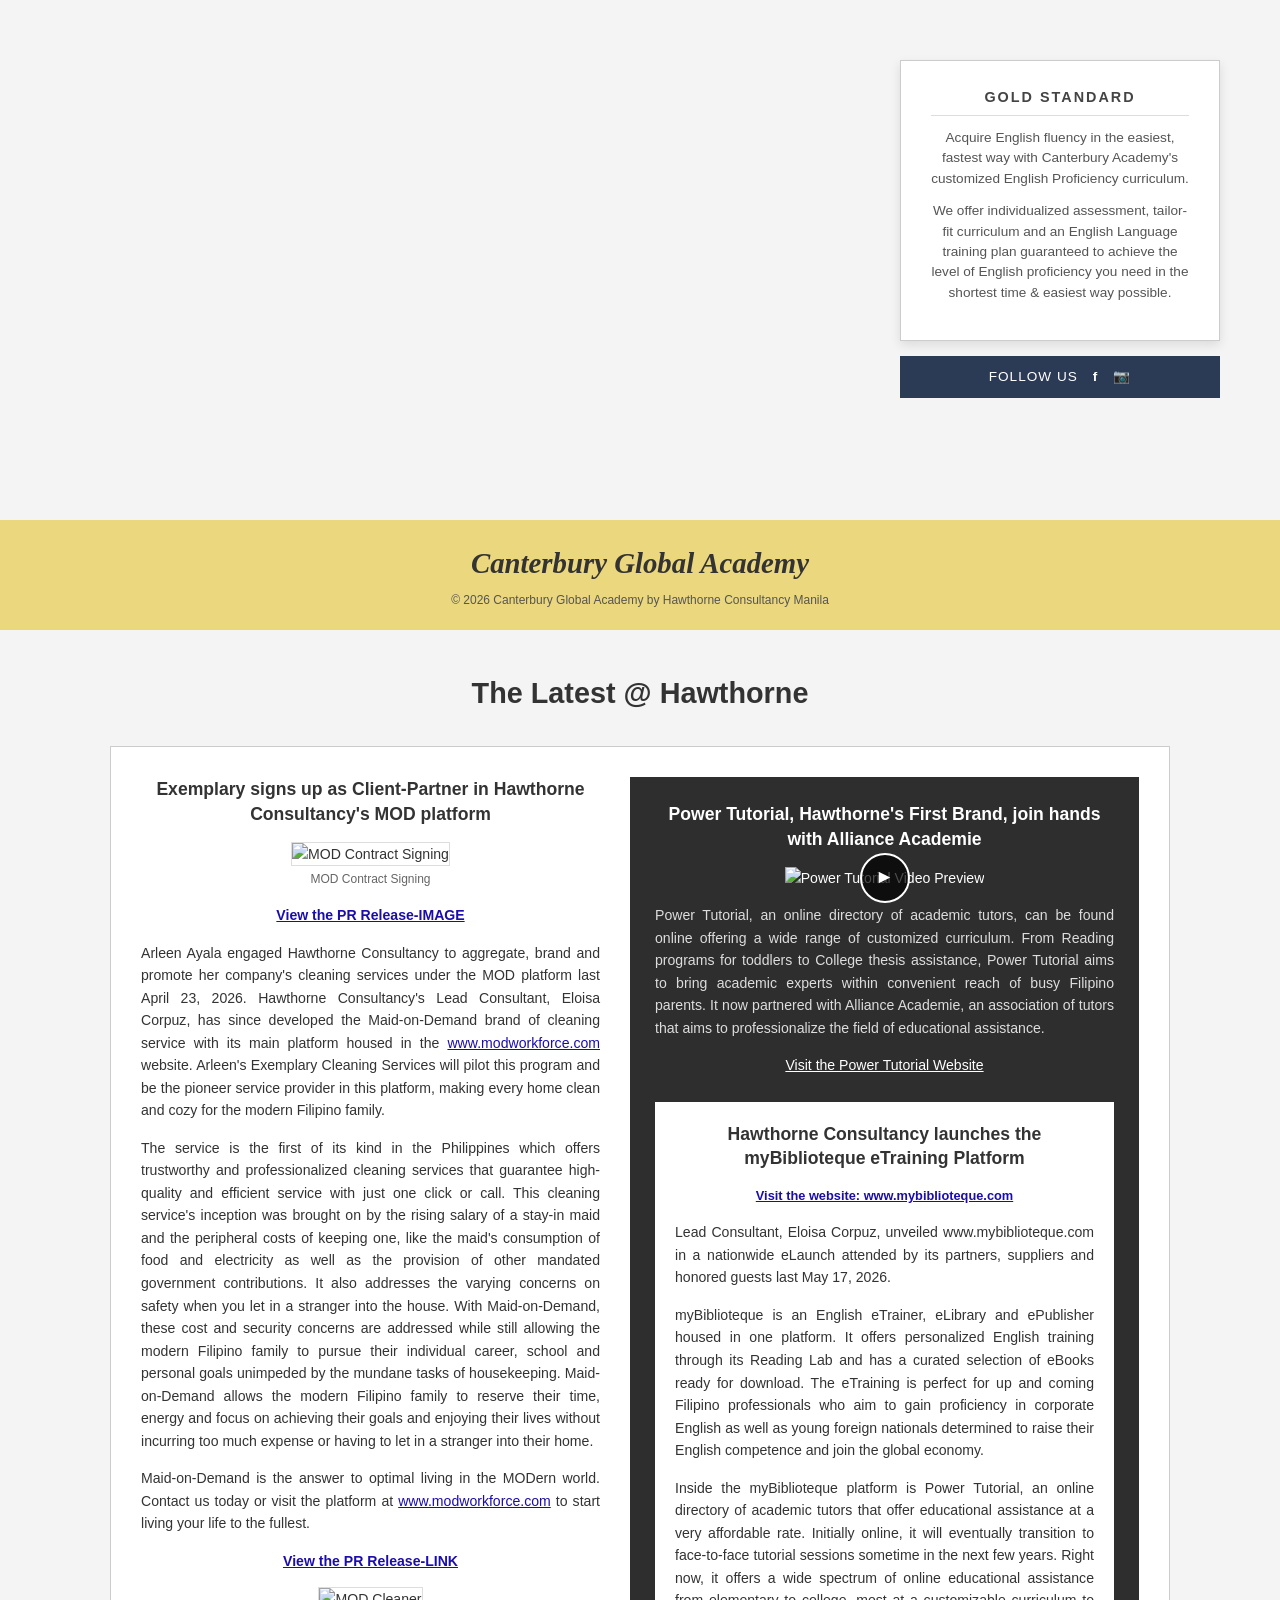
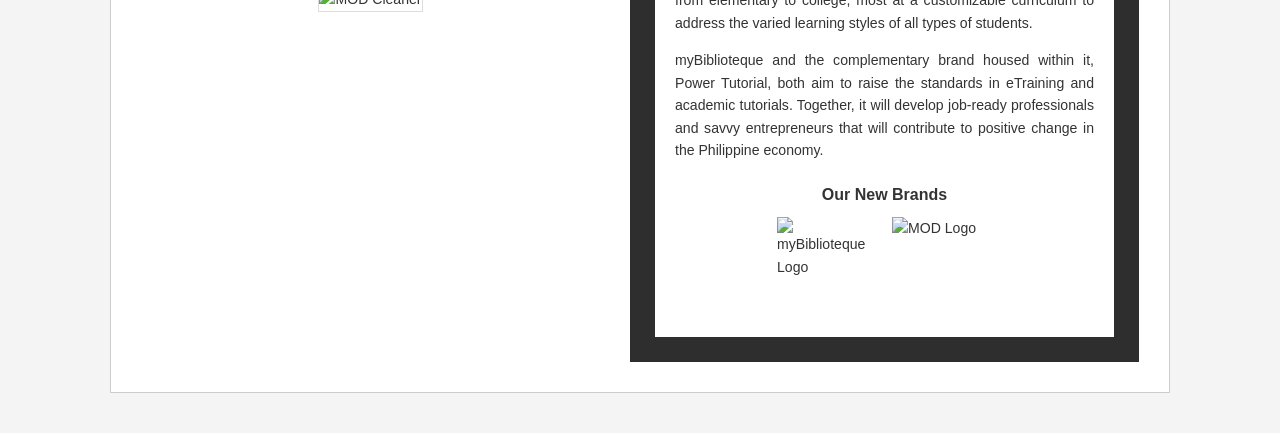
==== index.html @ 62eba354 "Add files via upload" ====
<!DOCTYPE html>
<html lang="en">
<head>
  <meta charset="UTF-8">
  <meta name="viewport" content="width=device-width, initial-scale=1.0">
  <title>Canterbury Global Academy | Home</title>
  <link rel="stylesheet" href="styles.css">
</head>
<body>

  <!-- Header Placeholder -->
  <div id="header-placeholder"></div>

  <!-- MAIN PAGE CONTENT -->
  <main class="main-content">
    
    <!-- Hero Banner Section -->
    <section class="hero-section">
      <div class="hero-overlay-card">
        <h3 class="card-subtitle">GOLD STANDARD</h3>
        <p>Acquire English fluency in the easiest, fastest way with Canterbury Academy's customized English Proficiency curriculum.</p>
        <p>We offer individualized assessment, tailor-fit curriculum and an English Language training plan guaranteed to achieve the level of English proficiency you need in the shortest time & easiest way possible.</p>
      </div>

      <div class="hero-social-bar">
        <span>FOLLOW US</span>
        <a href="#" class="social-icon">f</a>
        <a href="#" class="social-icon">📷</a>
      </div>
    </section>

    <!-- Academy Sub-banner -->
    <section class="academy-banner">
      <h2>Canterbury Global Academy</h2>
      <p>© 2026 Canterbury Global Academy by Hawthorne Consultancy Manila</p>
    </section>

    <!-- News & Updates Section (The Latest @ Hawthorne) -->
    <section class="news-section">
      <h2 class="section-title">The Latest @ Hawthorne</h2>

      <div class="news-container">
        <!-- Left Column: MOD Platform Release -->
        <div class="news-card">
          <h3>Exemplary signs up as Client-Partner in Hawthorne Consultancy's MOD platform</h3>
          
          <div class="image-box">
            <img src="images/mod-signing.jpg" alt="MOD Contract Signing">
            <span class="caption">MOD Contract Signing</span>
          </div>

          <p><a href="#" class="pr-link">View the PR Release-IMAGE</a></p>
          <p>Arleen Ayala engaged Hawthorne Consultancy to aggregate, brand and promote her company's cleaning services under the MOD platform last April 23, 2026. Hawthorne Consultancy's Lead Consultant, Eloisa Corpuz, has since developed the Maid-on-Demand brand of cleaning service with its main platform housed in the <a href="https://www.modworkforce.com" target="_blank">www.modworkforce.com</a> website. Arleen's Exemplary Cleaning Services will pilot this program and be the pioneer service provider in this platform, making every home clean and cozy for the modern Filipino family.</p>
          <p>The service is the first of its kind in the Philippines which offers trustworthy and professionalized cleaning services that guarantee high-quality and efficient service with just one click or call. This cleaning service's inception was brought on by the rising salary of a stay-in maid and the peripheral costs of keeping one, like the maid's consumption of food and electricity as well as the provision of other mandated government contributions. It also addresses the varying concerns on safety when you let in a stranger into the house. With Maid-on-Demand, these cost and security concerns are addressed while still allowing the modern Filipino family to pursue their individual career, school and personal goals unimpeded by the mundane tasks of housekeeping. Maid-on-Demand allows the modern Filipino family to reserve their time, energy and focus on achieving their goals and enjoying their lives without incurring too much expense or having to let in a stranger into their home.</p>
          <p>Maid-on-Demand is the answer to optimal living in the MODern world. Contact us today or visit the platform at <a href="https://www.modworkforce.com" target="_blank">www.modworkforce.com</a> to start living your life to the fullest.</p>
          <p><a href="#" class="pr-link">View the PR Release-LINK</a></p>

          <div class="image-box">
            <img src="images/cleaner-portrait.jpg" alt="MOD Cleaner">
          </div>
        </div>

        <!-- Right Column: Power Tutorial & myBiblioteque -->
        <div class="news-card dark-card">
          <h3>Power Tutorial, Hawthorne's First Brand, join hands with Alliance Academie</h3>
          
          <div class="video-box">
            <img src="images/power-tutorial-video.jpg" alt="Power Tutorial Video Preview">
            <div class="play-button">&#9658;</div>
          </div>

          <p>Power Tutorial, an online directory of academic tutors, can be found online offering a wide range of customized curriculum. From Reading programs for toddlers to College thesis assistance, Power Tutorial aims to bring academic experts within convenient reach of busy Filipino parents. It now partnered with Alliance Academie, an association of tutors that aims to professionalize the field of educational assistance.</p>
          <p><a href="#" class="light-link">Visit the Power Tutorial Website</a></p>

          <div class="white-card-inner">
            <h3 class="dark-text">Hawthorne Consultancy launches the myBiblioteque eTraining Platform</h3>
            <p class="small-center"><a href="#" class="pr-link">Visit the website: www.mybiblioteque.com</a></p>
            <p class="dark-text">Lead Consultant, Eloisa Corpuz, unveiled www.mybiblioteque.com in a nationwide eLaunch attended by its partners, suppliers and honored guests last May 17, 2026.</p>
            <p class="dark-text">myBiblioteque is an English eTrainer, eLibrary and ePublisher housed in one platform. It offers personalized English training through its Reading Lab and has a curated selection of eBooks ready for download. The eTraining is perfect for up and coming Filipino professionals who aim to gain proficiency in corporate English as well as young foreign nationals determined to raise their English competence and join the global economy.</p>
            <p class="dark-text">Inside the myBiblioteque platform is Power Tutorial, an online directory of academic tutors that offer educational assistance at a very affordable rate. Initially online, it will eventually transition to face-to-face tutorial sessions sometime in the next few years. Right now, it offers a wide spectrum of online educational assistance from elementary to college, most at a customizable curriculum to address the varied learning styles of all types of students.</p>
            <p class="dark-text">myBiblioteque and the complementary brand housed within it, Power Tutorial, both aim to raise the standards in eTraining and academic tutorials. Together, it will develop job-ready professionals and savvy entrepreneurs that will contribute to positive change in the Philippine economy.</p>
            
            <h4 class="brand-subheading">Our New Brands</h4>
            <div class="brand-logos-row">
              <img src="images/mybiblioteque-logo-sq.png" alt="myBiblioteque Logo">
              <img src="images/mod-logo-sq.png" alt="MOD Logo">
            </div>
          </div>
        </div>
      </div>
    </section>

  </main>

  <!-- Footer Placeholder -->
  <div id="footer-placeholder"></div>

  <!-- Loader Script -->
  <script src="include.js"></script>

</body>
</html>
---- styles.css ----
/* RESET & GENERAL STYLES */
* {
  box-sizing: border-box;
  margin: 0;
  padding: 0;
}

body {
  font-family: -apple-system, BlinkMacSystemFont, "Segoe UI", Roboto, Helvetica, Arial, sans-serif;
  color: #333333;
  background-color: #f4f4f4;
  line-height: 1.6;
}

/* MAIN CONTAINER */
.main-content {
  width: 100%;
}

/* HERO SECTION */
.hero-section {
  position: relative;
  background: url('images/hero-bg.jpg') no-repeat center center/cover;
  min-height: 520px;
  display: flex;
  flex-direction: column;
  justify-content: flex-start;
  align-items: flex-end;
  padding: 40px 60px;
}

.hero-overlay-card {
  background-color: #ffffff;
  border: 1px solid #cccccc;
  padding: 25px 30px;
  max-width: 320px;
  text-align: center;
  box-shadow: 0 4px 10px rgba(0,0,0,0.1);
  margin-top: 20px;
}

.hero-overlay-card .card-subtitle {
  font-size: 0.9rem;
  letter-spacing: 2px;
  color: #444444;
  margin-bottom: 12px;
  font-weight: 700;
  border-bottom: 1px solid #ddd;
  padding-bottom: 6px;
}

.hero-overlay-card p {
  font-size: 0.85rem;
  color: #555555;
  margin-bottom: 12px;
  line-height: 1.5;
}

.hero-social-bar {
  background-color: #2b3a55;
  color: #ffffff;
  padding: 10px 20px;
  display: flex;
  align-items: center;
  gap: 15px;
  margin-top: 15px;
  width: 320px;
  justify-content: center;
  font-size: 0.85rem;
  letter-spacing: 1px;
}

.social-icon {
  color: #ffffff;
  text-decoration: none;
  font-weight: bold;
}

/* ACADEMY BANNER */
.academy-banner {
  background-color: #ebd77d;
  text-align: center;
  padding: 20px;
}

.academy-banner h2 {
  font-family: 'Georgia', serif;
  font-style: italic;
  font-size: 1.8rem;
  color: #333333;
  margin-bottom: 5px;
}

.academy-banner p {
  font-size: 0.75rem;
  color: #555555;
}

/* NEWS SECTION */
.news-section {
  max-width: 1100px;
  margin: 40px auto;
  padding: 0 20px;
}

.section-title {
  text-align: center;
  font-size: 1.8rem;
  font-weight: 700;
  margin-bottom: 30px;
}

.news-container {
  display: flex;
  gap: 30px;
  background-color: #ffffff;
  border: 1px solid #cccccc;
  padding: 30px;
}

.news-card {
  flex: 1;
  font-size: 0.88rem;
  color: #333333;
}

.news-card h3 {
  font-size: 1.1rem;
  text-align: center;
  margin-bottom: 15px;
  line-height: 1.4;
}

.news-card p {
  margin-bottom: 15px;
  text-align: justify;
}

.news-card a {
  color: #1a0dab;
}

.image-box {
  text-align: center;
  margin: 15px 0;
}

.image-box img {
  max-width: 100%;
  height: auto;
  border: 1px solid #ddd;
}

.image-box .caption {
  display: block;
  font-size: 0.75rem;
  color: #666;
  margin-top: 4px;
}

.pr-link {
  display: block;
  text-align: center;
  font-weight: bold;
  text-decoration: underline;
}

/* DARK CARD (Right Column) */
.dark-card {
  background-color: #2e2e2e;
  color: #ffffff;
  padding: 25px;
}

.dark-card h3 {
  color: #ffffff;
}

.dark-card p {
  color: #dddddd;
}

.video-box {
  position: relative;
  text-align: center;
  margin: 15px 0;
}

.video-box img {
  width: 100%;
  height: auto;
}

.play-button {
  position: absolute;
  top: 50%;
  left: 50%;
  transform: translate(-50%, -50%);
  background: rgba(0, 0, 0, 0.7);
  color: #fff;
  border-radius: 50%;
  width: 50px;
  height: 50px;
  display: flex;
  align-items: center;
  justify-content: center;
  font-size: 1.2rem;
  border: 2px solid #fff;
}

.light-link {
  color: #ffffff !important;
  text-decoration: underline;
  display: block;
  text-align: center;
}

.white-card-inner {
  background-color: #ffffff;
  padding: 20px;
  margin-top: 25px;
  color: #333333;
}

.dark-text {
  color: #333333 !important;
}

.small-center {
  text-align: center;
  font-size: 0.8rem;
}

.brand-subheading {
  text-align: center;
  margin: 20px 0 10px 0;
  font-size: 1rem;
}

.brand-logos-row {
  display: flex;
  justify-content: center;
  gap: 15px;
}

.brand-logos-row img {
  width: 100px;
  height: 100px;
  object-fit: cover;
}

/* RESPONSIVE MEDIA QUERIES (MOBILE & TABLET FRIENDLY) */
@media (max-width: 850px) {
  .news-container {
    flex-direction: column;
    padding: 15px;
  }

  .hero-section {
    align-items: center;
    padding: 20px;
  }

  .hero-overlay-card, .hero-social-bar {
    max-width: 100%;
    width: 100%;
  }
}
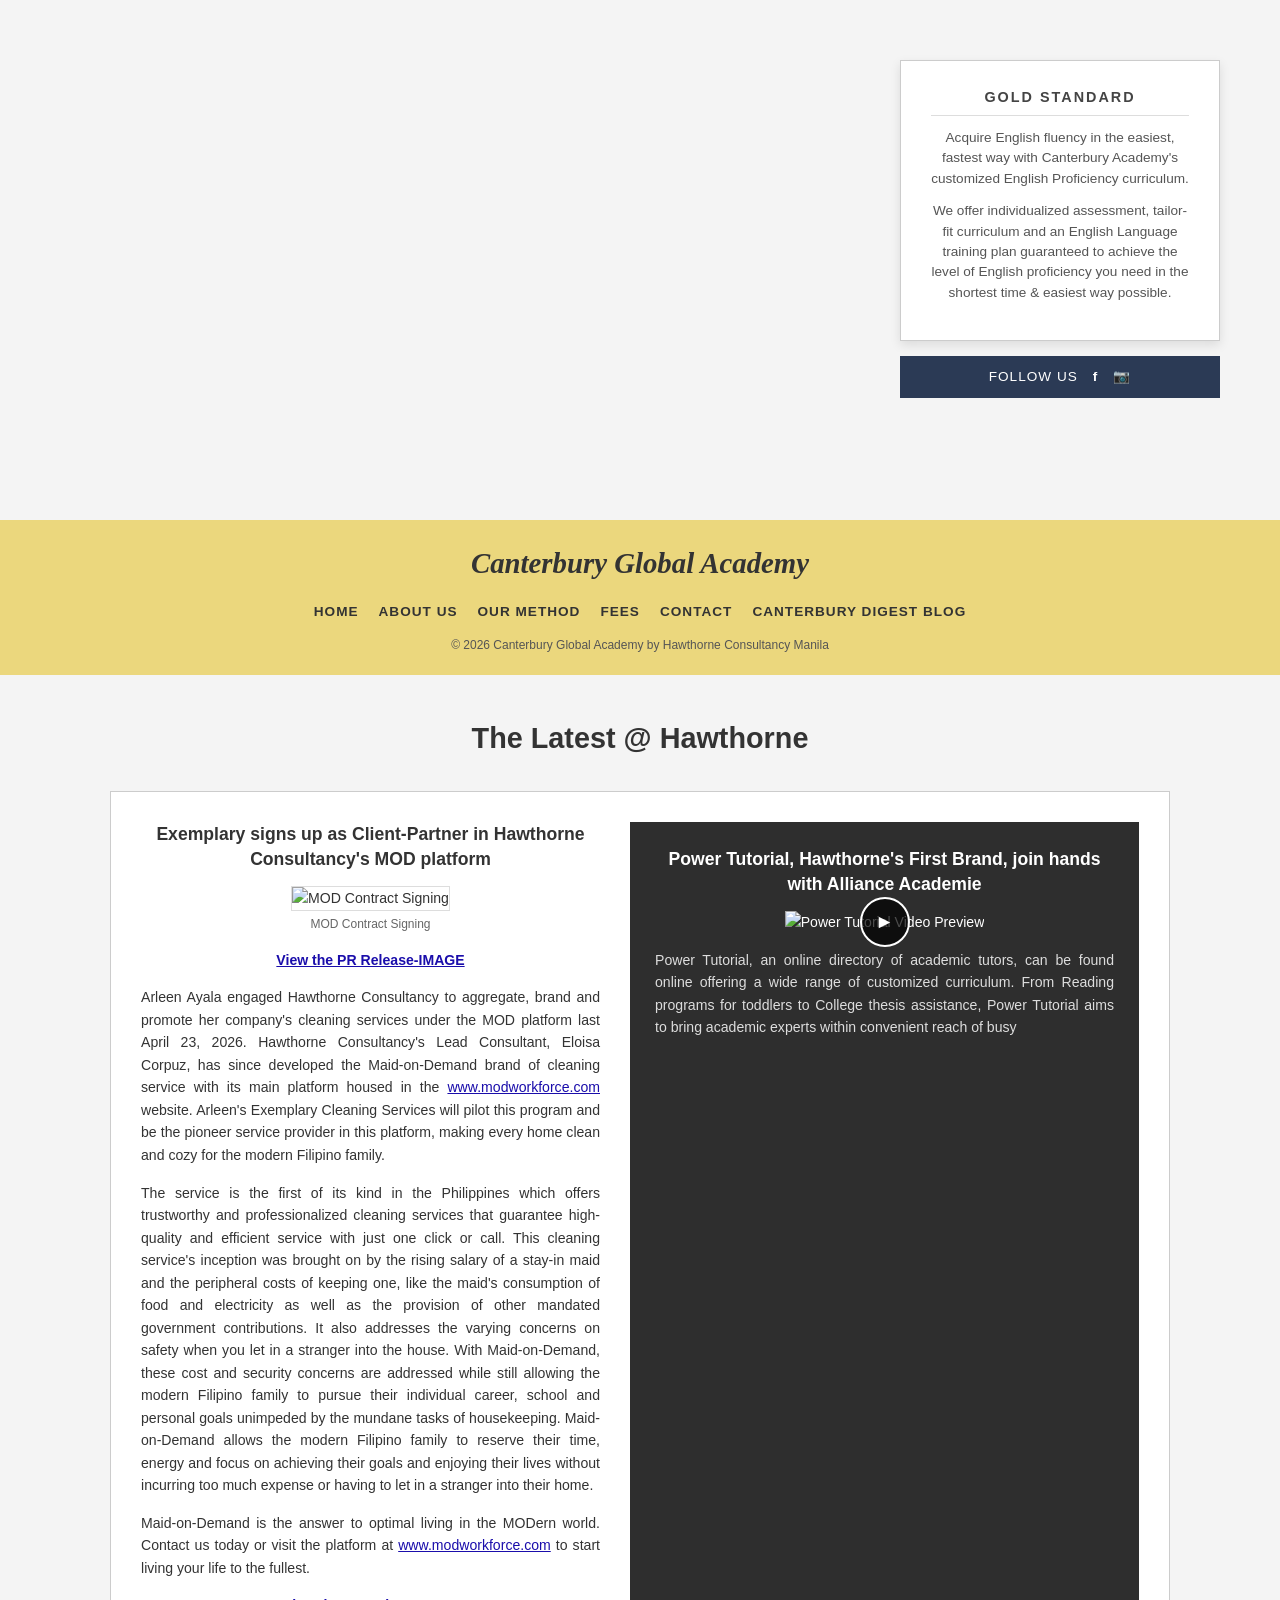
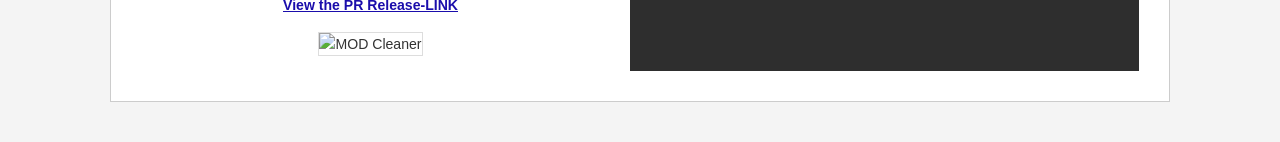
==== commit 73515ebd: "Update index.html" ====
--- a/index.html
+++ b/index.html
@@ -7,10 +7,8 @@
   <link rel="stylesheet" href="styles.css">
 </head>
 <body>
-
   <!-- Header Placeholder -->
   <div id="header-placeholder"></div>
-
   <!-- MAIN PAGE CONTENT -->
   <main class="main-content">
     
@@ -21,24 +19,30 @@
         <p>Acquire English fluency in the easiest, fastest way with Canterbury Academy's customized English Proficiency curriculum.</p>
         <p>We offer individualized assessment, tailor-fit curriculum and an English Language training plan guaranteed to achieve the level of English proficiency you need in the shortest time & easiest way possible.</p>
       </div>
-
       <div class="hero-social-bar">
         <span>FOLLOW US</span>
         <a href="#" class="social-icon">f</a>
         <a href="#" class="social-icon">📷</a>
       </div>
     </section>
-
     <!-- Academy Sub-banner -->
     <section class="academy-banner">
       <h2>Canterbury Global Academy</h2>
+      <nav style="margin: 12px 0;">
+        <ul style="list-style: none; padding: 0; margin: 0; display: flex; flex-wrap: wrap; justify-content: center; gap: 20px;">
+          <li><a href="index.html" style="color: #333333; text-decoration: none; font-size: 0.85rem; font-weight: 600; letter-spacing: 1px; text-transform: uppercase;">HOME</a></li>
+          <li><a href="about.html" style="color: #333333; text-decoration: none; font-size: 0.85rem; font-weight: 600; letter-spacing: 1px; text-transform: uppercase;">ABOUT US</a></li>
+          <li><a href="method.html" style="color: #333333; text-decoration: none; font-size: 0.85rem; font-weight: 600; letter-spacing: 1px; text-transform: uppercase;">OUR METHOD</a></li>
+          <li><a href="fees.html" style="color: #333333; text-decoration: none; font-size: 0.85rem; font-weight: 600; letter-spacing: 1px; text-transform: uppercase;">FEES</a></li>
+          <li><a href="contact.html" style="color: #333333; text-decoration: none; font-size: 0.85rem; font-weight: 600; letter-spacing: 1px; text-transform: uppercase;">CONTACT</a></li>
+          <li><a href="blog.html" style="color: #333333; text-decoration: none; font-size: 0.85rem; font-weight: 600; letter-spacing: 1px; text-transform: uppercase;">CANTERBURY DIGEST BLOG</a></li>
+        </ul>
+      </nav>
       <p>© 2026 Canterbury Global Academy by Hawthorne Consultancy Manila</p>
     </section>
-
     <!-- News & Updates Section (The Latest @ Hawthorne) -->
     <section class="news-section">
       <h2 class="section-title">The Latest @ Hawthorne</h2>
-
       <div class="news-container">
         <!-- Left Column: MOD Platform Release -->
         <div class="news-card">
@@ -48,18 +52,15 @@
             <img src="images/mod-signing.jpg" alt="MOD Contract Signing">
             <span class="caption">MOD Contract Signing</span>
           </div>
-
           <p><a href="#" class="pr-link">View the PR Release-IMAGE</a></p>
           <p>Arleen Ayala engaged Hawthorne Consultancy to aggregate, brand and promote her company's cleaning services under the MOD platform last April 23, 2026. Hawthorne Consultancy's Lead Consultant, Eloisa Corpuz, has since developed the Maid-on-Demand brand of cleaning service with its main platform housed in the <a href="https://www.modworkforce.com" target="_blank">www.modworkforce.com</a> website. Arleen's Exemplary Cleaning Services will pilot this program and be the pioneer service provider in this platform, making every home clean and cozy for the modern Filipino family.</p>
           <p>The service is the first of its kind in the Philippines which offers trustworthy and professionalized cleaning services that guarantee high-quality and efficient service with just one click or call. This cleaning service's inception was brought on by the rising salary of a stay-in maid and the peripheral costs of keeping one, like the maid's consumption of food and electricity as well as the provision of other mandated government contributions. It also addresses the varying concerns on safety when you let in a stranger into the house. With Maid-on-Demand, these cost and security concerns are addressed while still allowing the modern Filipino family to pursue their individual career, school and personal goals unimpeded by the mundane tasks of housekeeping. Maid-on-Demand allows the modern Filipino family to reserve their time, energy and focus on achieving their goals and enjoying their lives without incurring too much expense or having to let in a stranger into their home.</p>
           <p>Maid-on-Demand is the answer to optimal living in the MODern world. Contact us today or visit the platform at <a href="https://www.modworkforce.com" target="_blank">www.modworkforce.com</a> to start living your life to the fullest.</p>
           <p><a href="#" class="pr-link">View the PR Release-LINK</a></p>
-
           <div class="image-box">
             <img src="images/cleaner-portrait.jpg" alt="MOD Cleaner">
           </div>
         </div>
-
         <!-- Right Column: Power Tutorial & myBiblioteque -->
         <div class="news-card dark-card">
           <h3>Power Tutorial, Hawthorne's First Brand, join hands with Alliance Academie</h3>
@@ -68,35 +69,4 @@
             <img src="images/power-tutorial-video.jpg" alt="Power Tutorial Video Preview">
             <div class="play-button">&#9658;</div>
           </div>
-
-          <p>Power Tutorial, an online directory of academic tutors, can be found online offering a wide range of customized curriculum. From Reading programs for toddlers to College thesis assistance, Power Tutorial aims to bring academic experts within convenient reach of busy Filipino parents. It now partnered with Alliance Academie, an association of tutors that aims to professionalize the field of educational assistance.</p>
-          <p><a href="#" class="light-link">Visit the Power Tutorial Website</a></p>
-
-          <div class="white-card-inner">
-            <h3 class="dark-text">Hawthorne Consultancy launches the myBiblioteque eTraining Platform</h3>
-            <p class="small-center"><a href="#" class="pr-link">Visit the website: www.mybiblioteque.com</a></p>
-            <p class="dark-text">Lead Consultant, Eloisa Corpuz, unveiled www.mybiblioteque.com in a nationwide eLaunch attended by its partners, suppliers and honored guests last May 17, 2026.</p>
-            <p class="dark-text">myBiblioteque is an English eTrainer, eLibrary and ePublisher housed in one platform. It offers personalized English training through its Reading Lab and has a curated selection of eBooks ready for download. The eTraining is perfect for up and coming Filipino professionals who aim to gain proficiency in corporate English as well as young foreign nationals determined to raise their English competence and join the global economy.</p>
-            <p class="dark-text">Inside the myBiblioteque platform is Power Tutorial, an online directory of academic tutors that offer educational assistance at a very affordable rate. Initially online, it will eventually transition to face-to-face tutorial sessions sometime in the next few years. Right now, it offers a wide spectrum of online educational assistance from elementary to college, most at a customizable curriculum to address the varied learning styles of all types of students.</p>
-            <p class="dark-text">myBiblioteque and the complementary brand housed within it, Power Tutorial, both aim to raise the standards in eTraining and academic tutorials. Together, it will develop job-ready professionals and savvy entrepreneurs that will contribute to positive change in the Philippine economy.</p>
-            
-            <h4 class="brand-subheading">Our New Brands</h4>
-            <div class="brand-logos-row">
-              <img src="images/mybiblioteque-logo-sq.png" alt="myBiblioteque Logo">
-              <img src="images/mod-logo-sq.png" alt="MOD Logo">
-            </div>
-          </div>
-        </div>
-      </div>
-    </section>
-
-  </main>
-
-  <!-- Footer Placeholder -->
-  <div id="footer-placeholder"></div>
-
-  <!-- Loader Script -->
-  <script src="include.js"></script>
-
-</body>
-</html>+          <p>Power Tutorial, an online directory of academic tutors, can be found online offering a wide range of customized curriculum. From Reading programs for toddlers to College thesis assistance, Power Tutorial aims to bring academic experts within convenient reach of busy
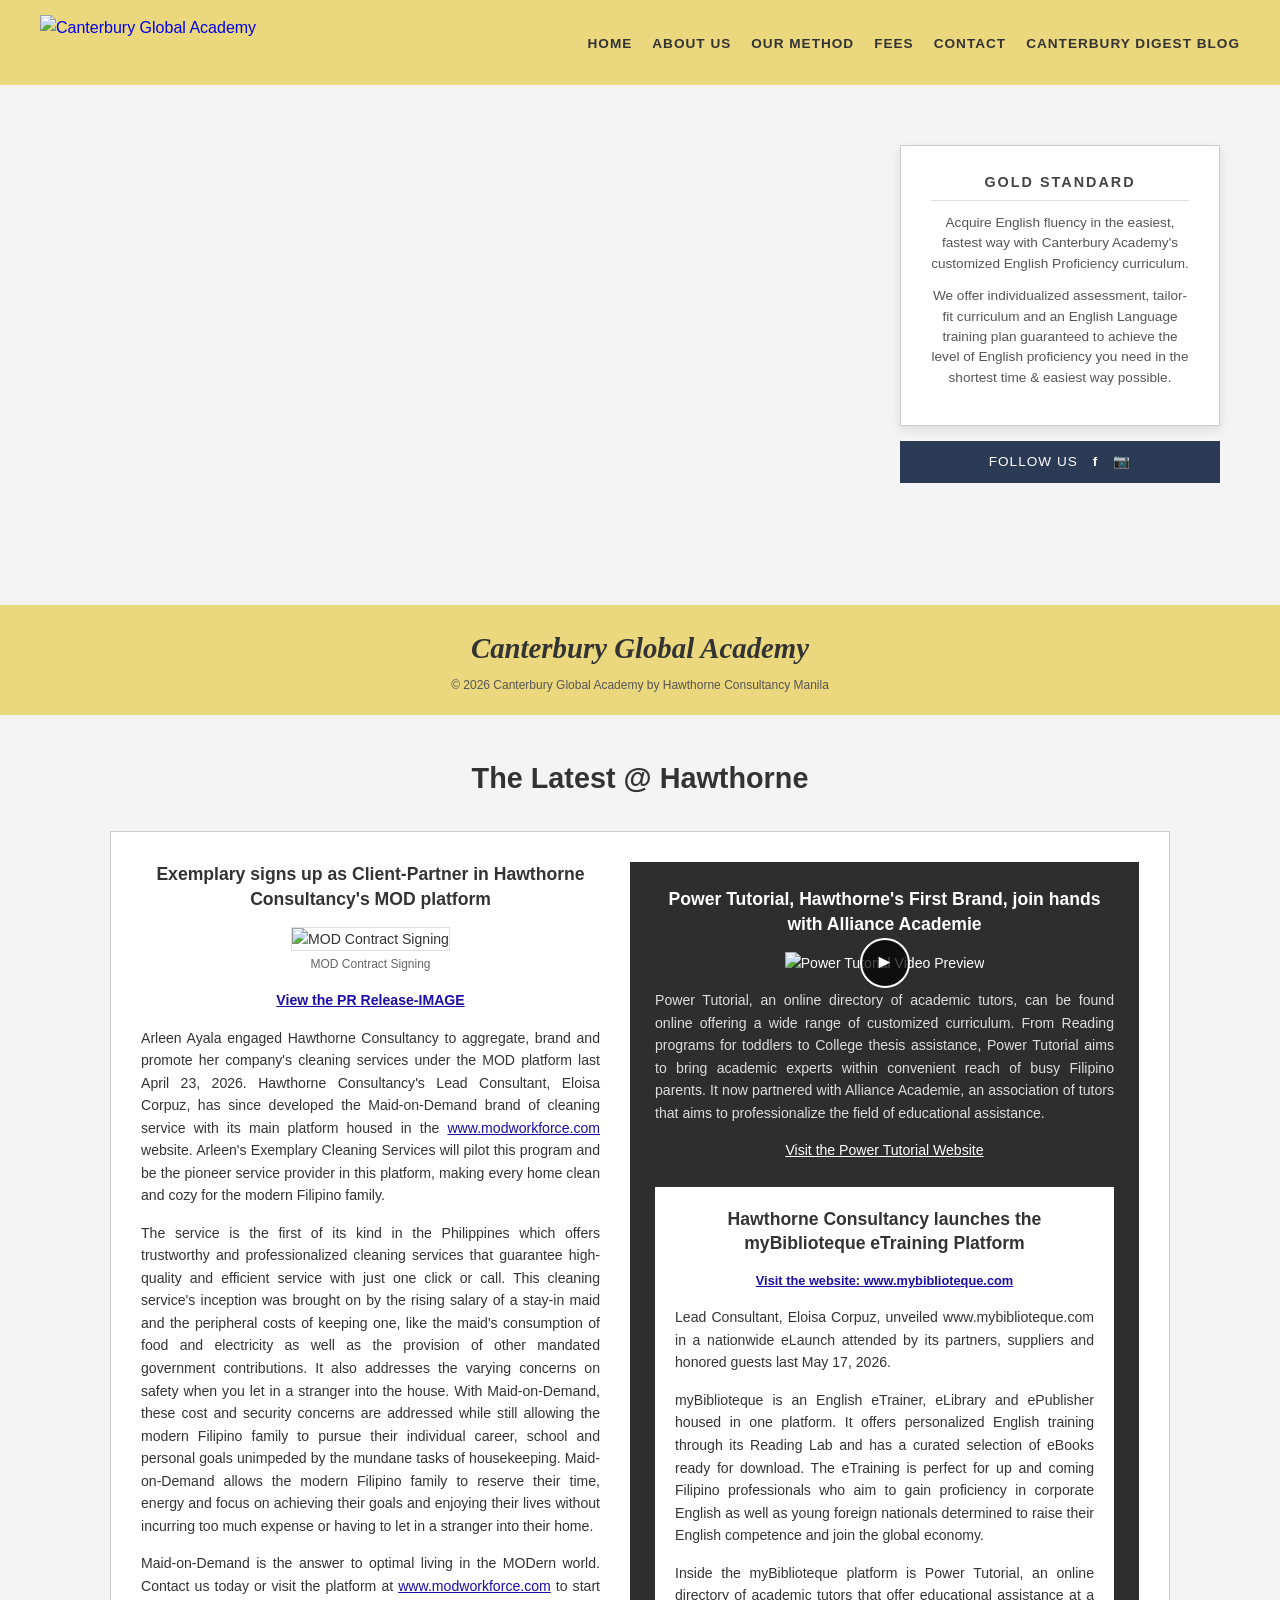
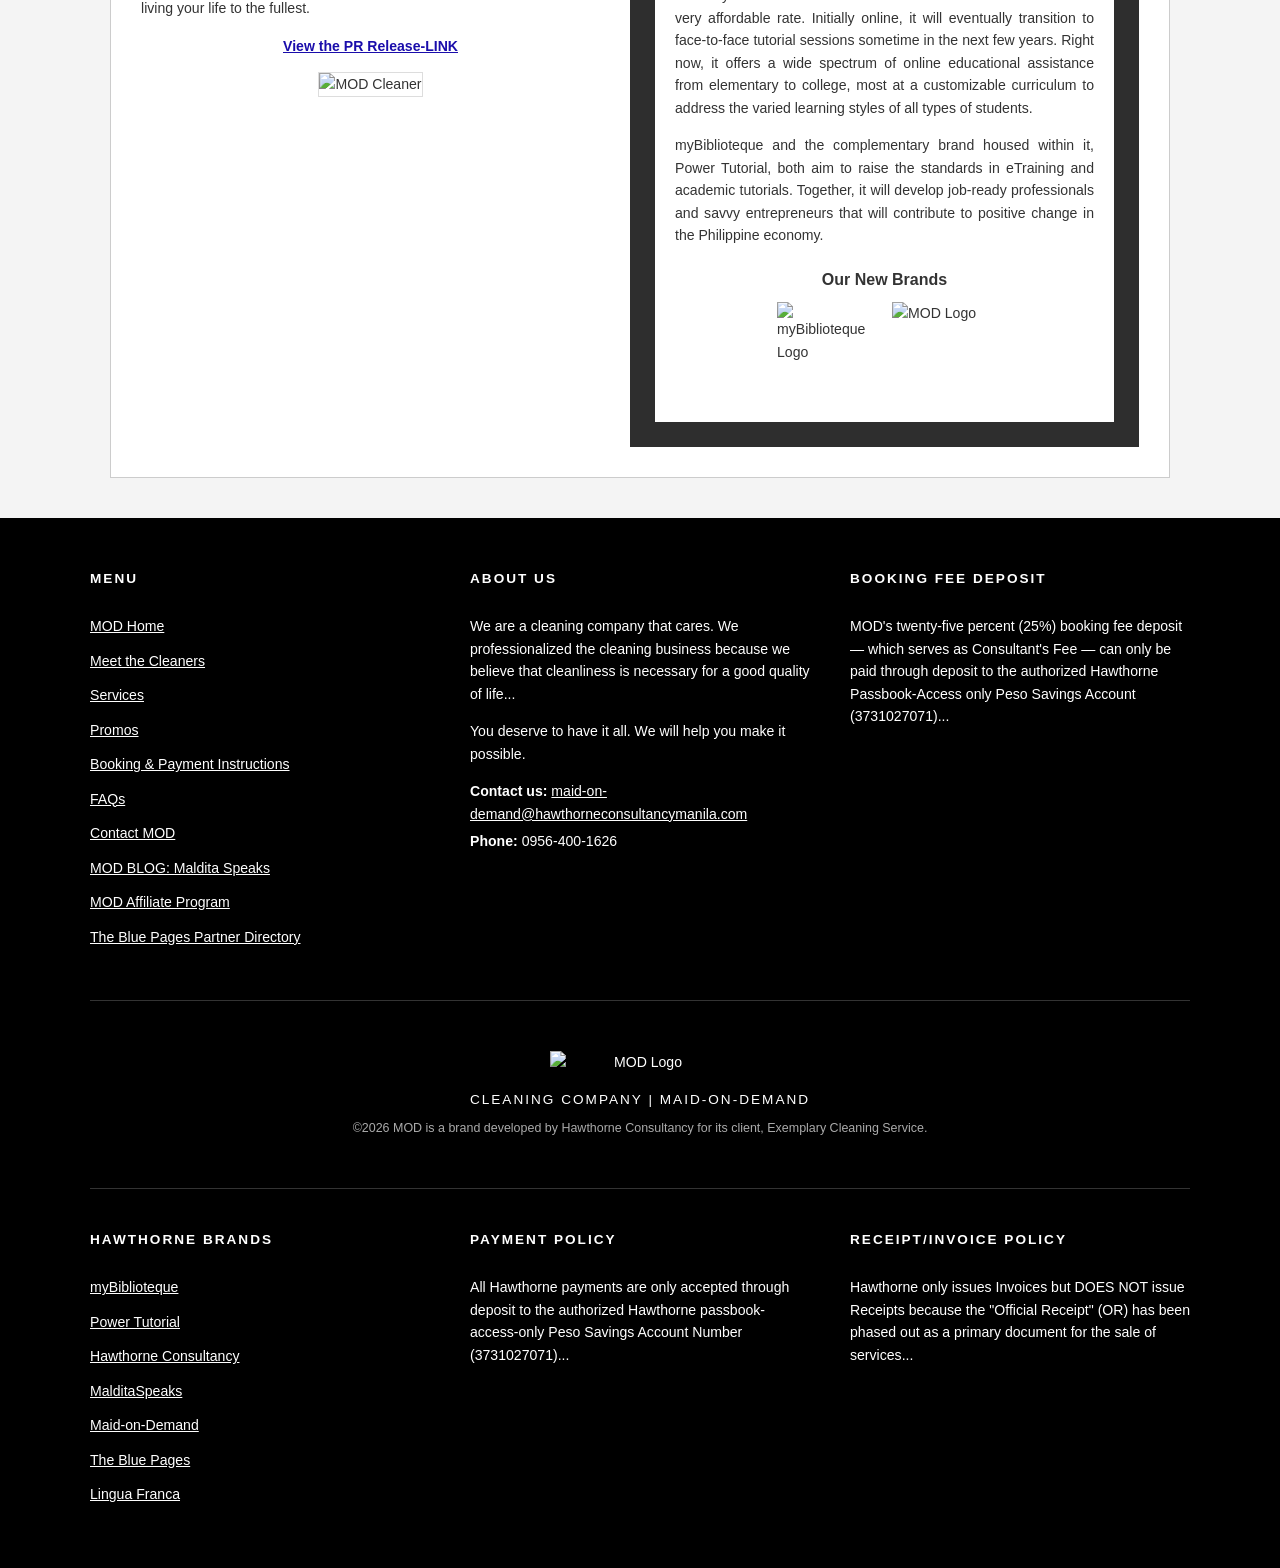
==== commit 7e5afb96: "Update index.html" ====
--- a/index.html
+++ b/index.html
@@ -7,8 +7,10 @@
   <link rel="stylesheet" href="styles.css">
 </head>
 <body>
+
   <!-- Header Placeholder -->
   <div id="header-placeholder"></div>
+
   <!-- MAIN PAGE CONTENT -->
   <main class="main-content">
     
@@ -19,30 +21,24 @@
         <p>Acquire English fluency in the easiest, fastest way with Canterbury Academy's customized English Proficiency curriculum.</p>
         <p>We offer individualized assessment, tailor-fit curriculum and an English Language training plan guaranteed to achieve the level of English proficiency you need in the shortest time & easiest way possible.</p>
       </div>
+
       <div class="hero-social-bar">
         <span>FOLLOW US</span>
         <a href="#" class="social-icon">f</a>
         <a href="#" class="social-icon">📷</a>
       </div>
     </section>
+
     <!-- Academy Sub-banner -->
     <section class="academy-banner">
       <h2>Canterbury Global Academy</h2>
-      <nav style="margin: 12px 0;">
-        <ul style="list-style: none; padding: 0; margin: 0; display: flex; flex-wrap: wrap; justify-content: center; gap: 20px;">
-          <li><a href="index.html" style="color: #333333; text-decoration: none; font-size: 0.85rem; font-weight: 600; letter-spacing: 1px; text-transform: uppercase;">HOME</a></li>
-          <li><a href="about.html" style="color: #333333; text-decoration: none; font-size: 0.85rem; font-weight: 600; letter-spacing: 1px; text-transform: uppercase;">ABOUT US</a></li>
-          <li><a href="method.html" style="color: #333333; text-decoration: none; font-size: 0.85rem; font-weight: 600; letter-spacing: 1px; text-transform: uppercase;">OUR METHOD</a></li>
-          <li><a href="fees.html" style="color: #333333; text-decoration: none; font-size: 0.85rem; font-weight: 600; letter-spacing: 1px; text-transform: uppercase;">FEES</a></li>
-          <li><a href="contact.html" style="color: #333333; text-decoration: none; font-size: 0.85rem; font-weight: 600; letter-spacing: 1px; text-transform: uppercase;">CONTACT</a></li>
-          <li><a href="blog.html" style="color: #333333; text-decoration: none; font-size: 0.85rem; font-weight: 600; letter-spacing: 1px; text-transform: uppercase;">CANTERBURY DIGEST BLOG</a></li>
-        </ul>
-      </nav>
       <p>© 2026 Canterbury Global Academy by Hawthorne Consultancy Manila</p>
     </section>
+
     <!-- News & Updates Section (The Latest @ Hawthorne) -->
     <section class="news-section">
       <h2 class="section-title">The Latest @ Hawthorne</h2>
+
       <div class="news-container">
         <!-- Left Column: MOD Platform Release -->
         <div class="news-card">
@@ -52,15 +48,18 @@
             <img src="images/mod-signing.jpg" alt="MOD Contract Signing">
             <span class="caption">MOD Contract Signing</span>
           </div>
+
           <p><a href="#" class="pr-link">View the PR Release-IMAGE</a></p>
           <p>Arleen Ayala engaged Hawthorne Consultancy to aggregate, brand and promote her company's cleaning services under the MOD platform last April 23, 2026. Hawthorne Consultancy's Lead Consultant, Eloisa Corpuz, has since developed the Maid-on-Demand brand of cleaning service with its main platform housed in the <a href="https://www.modworkforce.com" target="_blank">www.modworkforce.com</a> website. Arleen's Exemplary Cleaning Services will pilot this program and be the pioneer service provider in this platform, making every home clean and cozy for the modern Filipino family.</p>
           <p>The service is the first of its kind in the Philippines which offers trustworthy and professionalized cleaning services that guarantee high-quality and efficient service with just one click or call. This cleaning service's inception was brought on by the rising salary of a stay-in maid and the peripheral costs of keeping one, like the maid's consumption of food and electricity as well as the provision of other mandated government contributions. It also addresses the varying concerns on safety when you let in a stranger into the house. With Maid-on-Demand, these cost and security concerns are addressed while still allowing the modern Filipino family to pursue their individual career, school and personal goals unimpeded by the mundane tasks of housekeeping. Maid-on-Demand allows the modern Filipino family to reserve their time, energy and focus on achieving their goals and enjoying their lives without incurring too much expense or having to let in a stranger into their home.</p>
           <p>Maid-on-Demand is the answer to optimal living in the MODern world. Contact us today or visit the platform at <a href="https://www.modworkforce.com" target="_blank">www.modworkforce.com</a> to start living your life to the fullest.</p>
           <p><a href="#" class="pr-link">View the PR Release-LINK</a></p>
+
           <div class="image-box">
             <img src="images/cleaner-portrait.jpg" alt="MOD Cleaner">
           </div>
         </div>
+
         <!-- Right Column: Power Tutorial & myBiblioteque -->
         <div class="news-card dark-card">
           <h3>Power Tutorial, Hawthorne's First Brand, join hands with Alliance Academie</h3>
@@ -69,4 +68,35 @@
             <img src="images/power-tutorial-video.jpg" alt="Power Tutorial Video Preview">
             <div class="play-button">&#9658;</div>
           </div>
-          <p>Power Tutorial, an online directory of academic tutors, can be found online offering a wide range of customized curriculum. From Reading programs for toddlers to College thesis assistance, Power Tutorial aims to bring academic experts within convenient reach of busy
+
+          <p>Power Tutorial, an online directory of academic tutors, can be found online offering a wide range of customized curriculum. From Reading programs for toddlers to College thesis assistance, Power Tutorial aims to bring academic experts within convenient reach of busy Filipino parents. It now partnered with Alliance Academie, an association of tutors that aims to professionalize the field of educational assistance.</p>
+          <p><a href="#" class="light-link">Visit the Power Tutorial Website</a></p>
+
+          <div class="white-card-inner">
+            <h3 class="dark-text">Hawthorne Consultancy launches the myBiblioteque eTraining Platform</h3>
+            <p class="small-center"><a href="#" class="pr-link">Visit the website: www.mybiblioteque.com</a></p>
+            <p class="dark-text">Lead Consultant, Eloisa Corpuz, unveiled www.mybiblioteque.com in a nationwide eLaunch attended by its partners, suppliers and honored guests last May 17, 2026.</p>
+            <p class="dark-text">myBiblioteque is an English eTrainer, eLibrary and ePublisher housed in one platform. It offers personalized English training through its Reading Lab and has a curated selection of eBooks ready for download. The eTraining is perfect for up and coming Filipino professionals who aim to gain proficiency in corporate English as well as young foreign nationals determined to raise their English competence and join the global economy.</p>
+            <p class="dark-text">Inside the myBiblioteque platform is Power Tutorial, an online directory of academic tutors that offer educational assistance at a very affordable rate. Initially online, it will eventually transition to face-to-face tutorial sessions sometime in the next few years. Right now, it offers a wide spectrum of online educational assistance from elementary to college, most at a customizable curriculum to address the varied learning styles of all types of students.</p>
+            <p class="dark-text">myBiblioteque and the complementary brand housed within it, Power Tutorial, both aim to raise the standards in eTraining and academic tutorials. Together, it will develop job-ready professionals and savvy entrepreneurs that will contribute to positive change in the Philippine economy.</p>
+            
+            <h4 class="brand-subheading">Our New Brands</h4>
+            <div class="brand-logos-row">
+              <img src="images/mybiblioteque-logo-sq.png" alt="myBiblioteque Logo">
+              <img src="images/mod-logo-sq.png" alt="MOD Logo">
+            </div>
+          </div>
+        </div>
+      </div>
+    </section>
+
+  </main>
+
+  <!-- Footer Placeholder -->
+  <div id="footer-placeholder"></div>
+
+  <!-- Loader Script -->
+  <script src="include.js"></script>
+
+</body>
+</html>
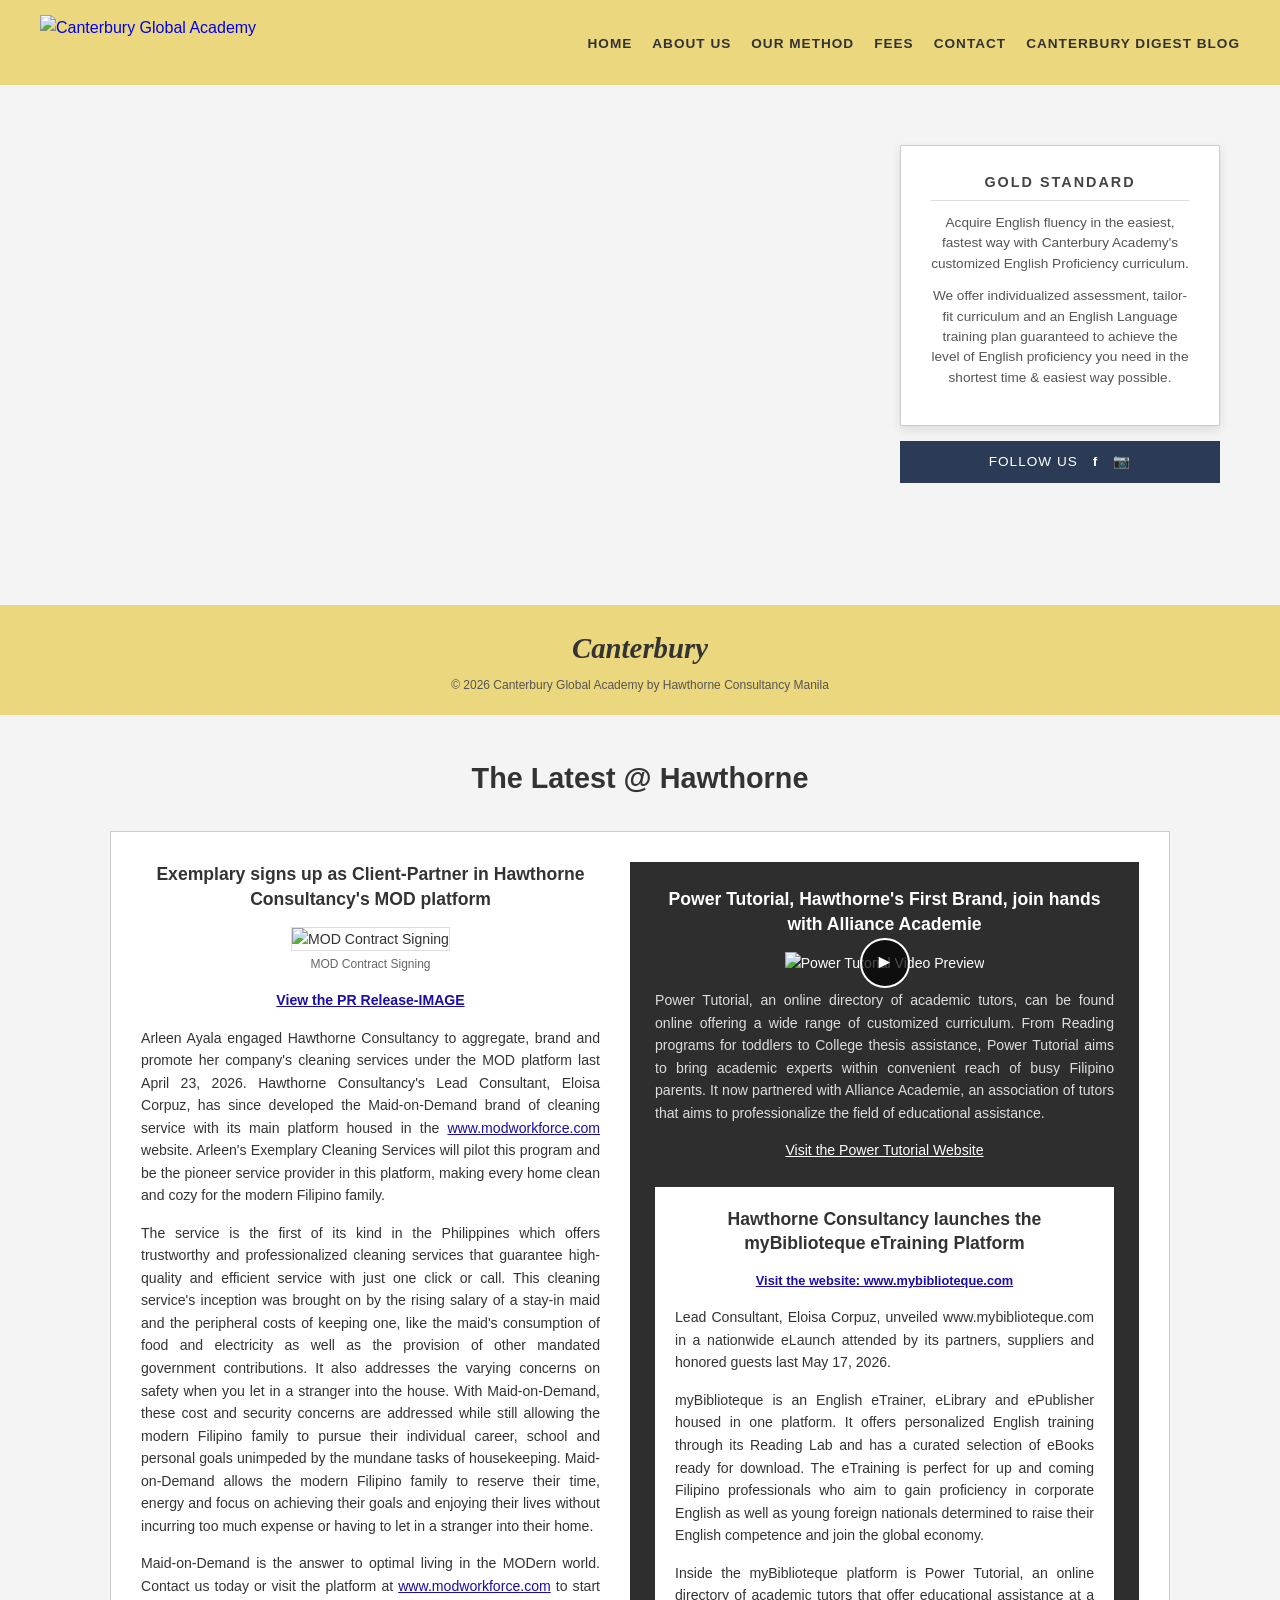
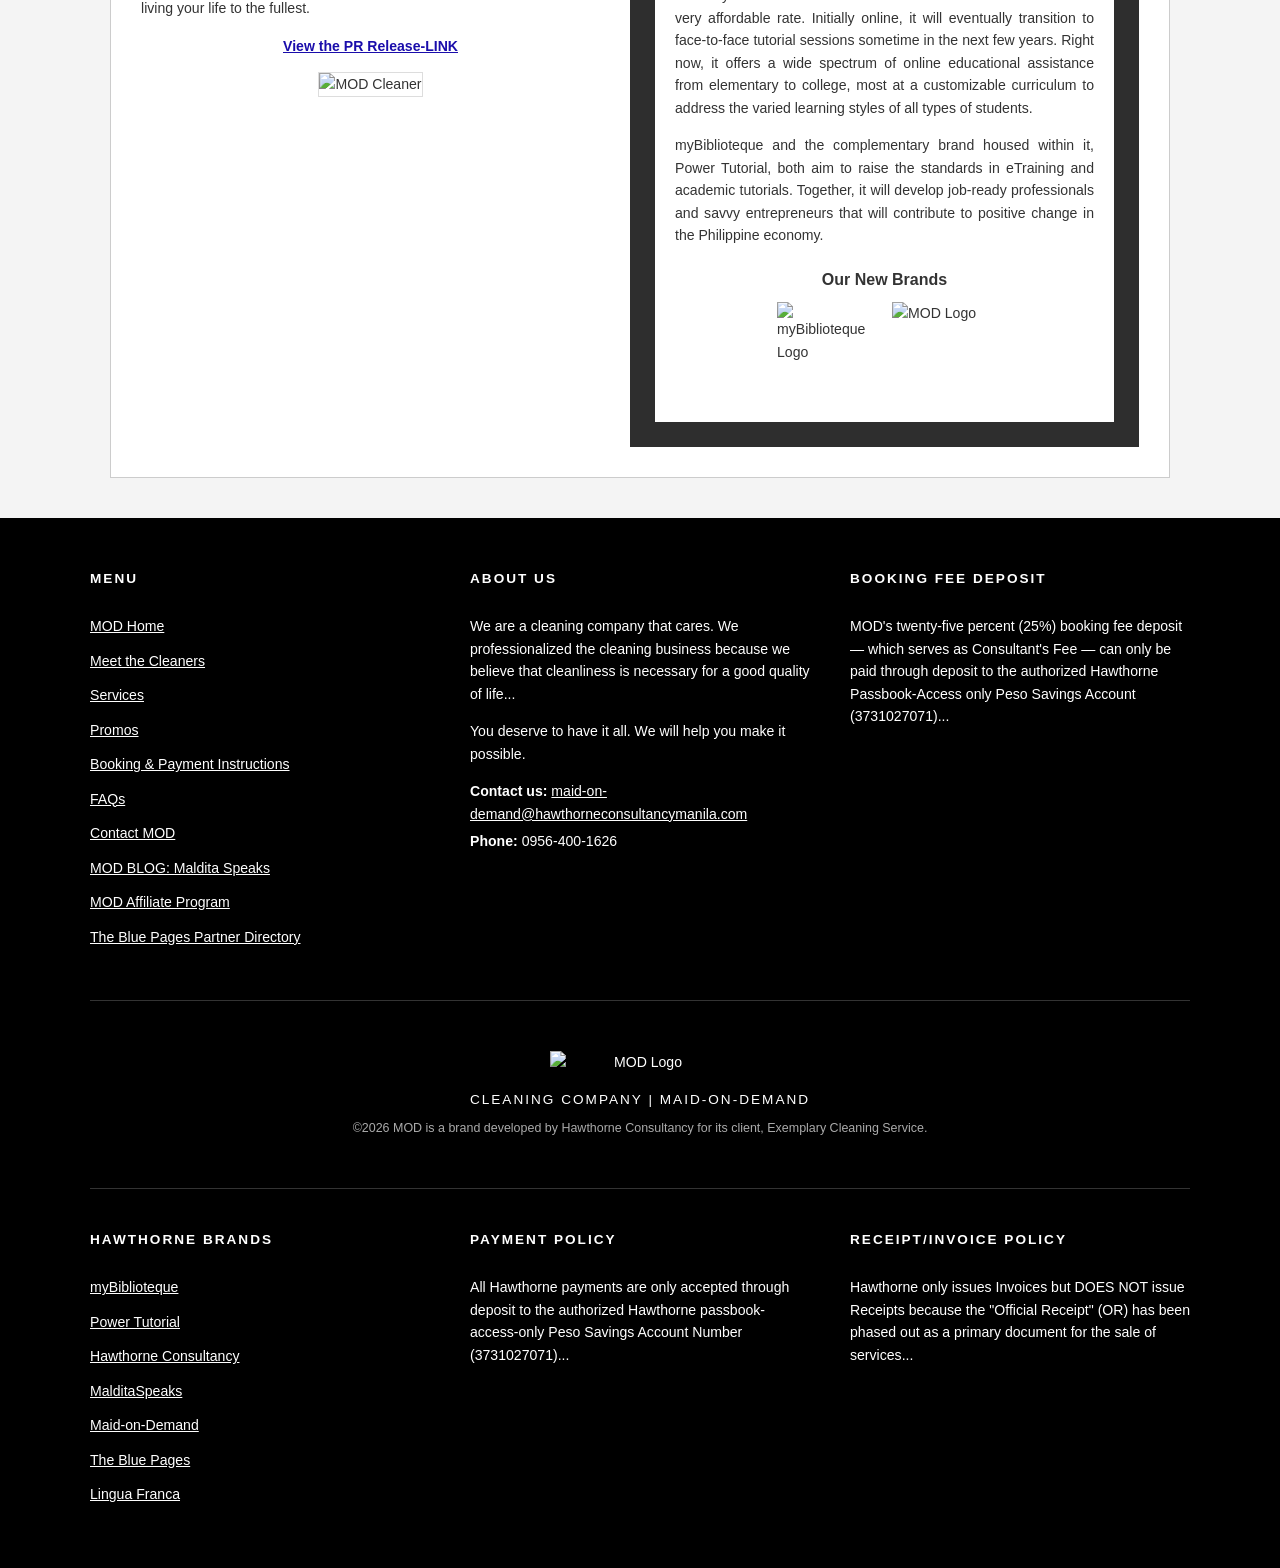
==== commit 1b7ba436: "Update index.html" ====
--- a/index.html
+++ b/index.html
@@ -31,7 +31,7 @@
 
     <!-- Academy Sub-banner -->
     <section class="academy-banner">
-      <h2>Canterbury Global Academy</h2>
+      <h2>Canterbury</h2>
       <p>© 2026 Canterbury Global Academy by Hawthorne Consultancy Manila</p>
     </section>
 
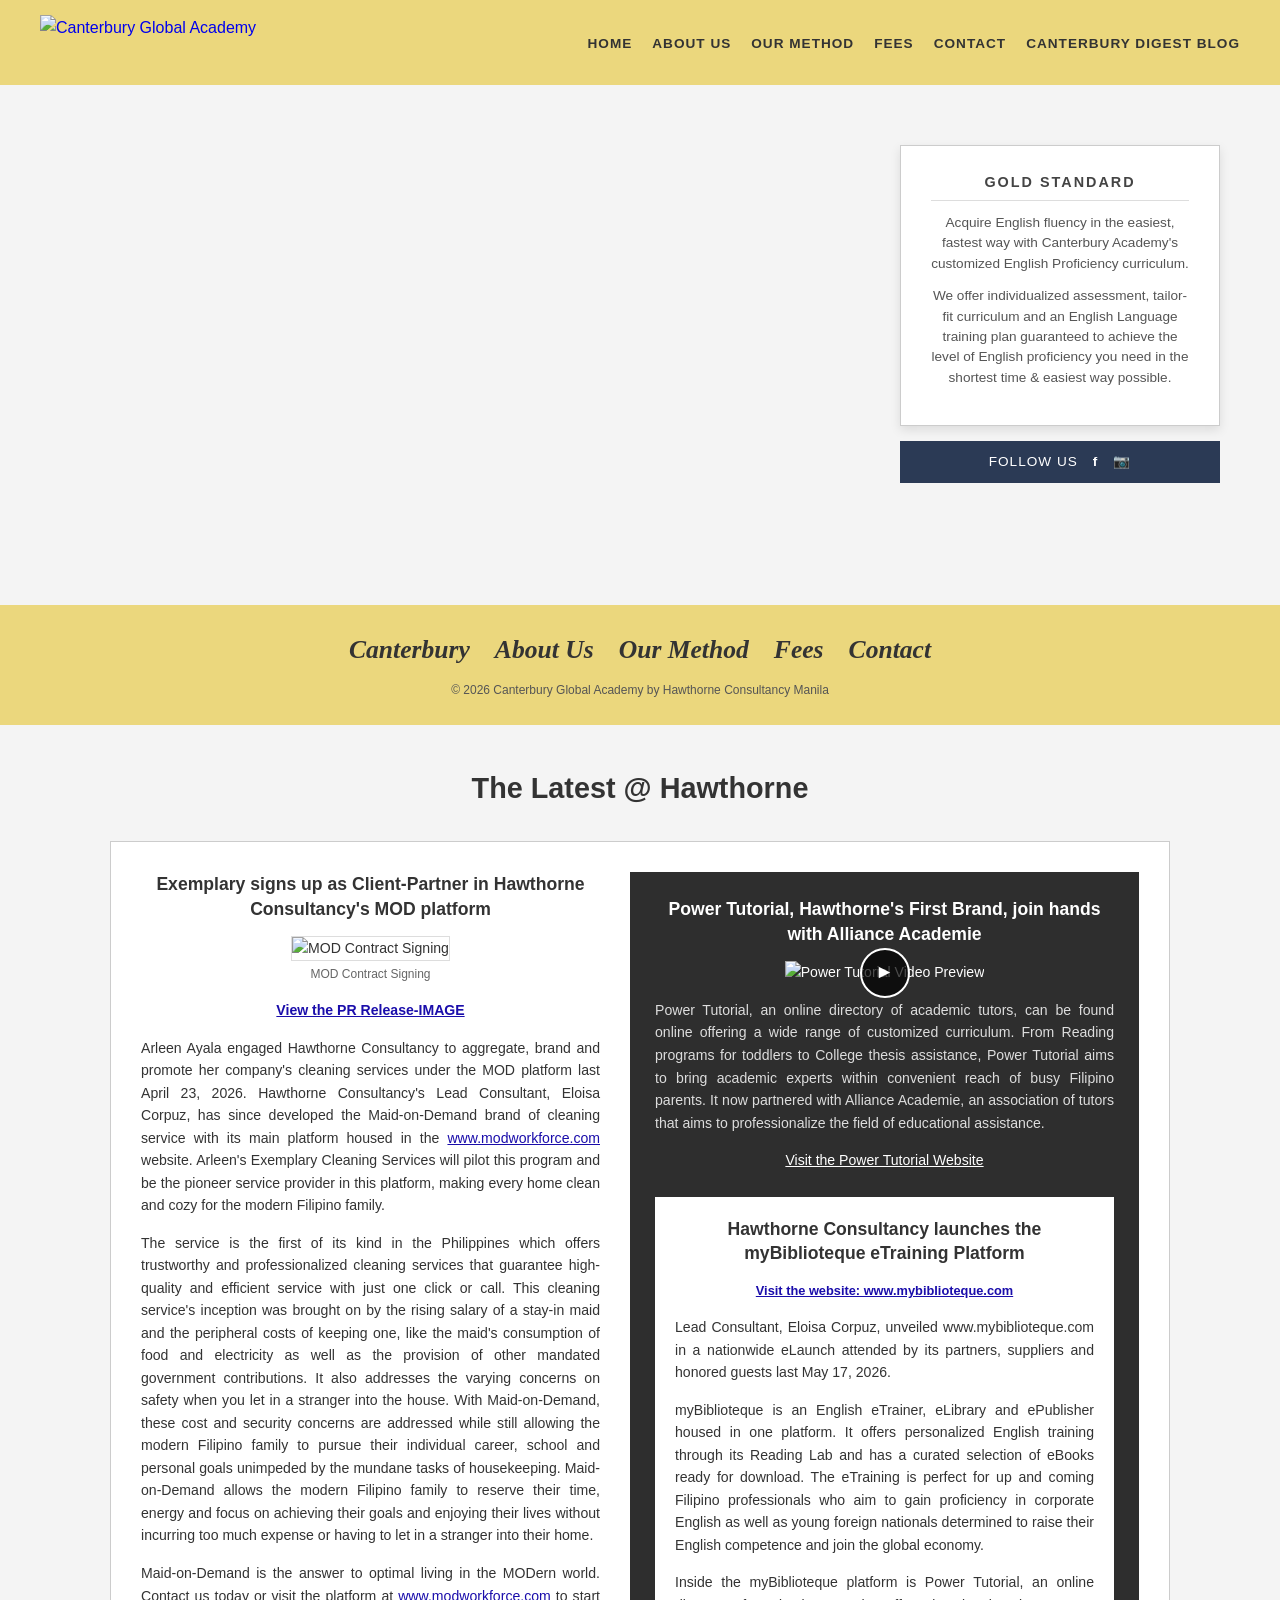
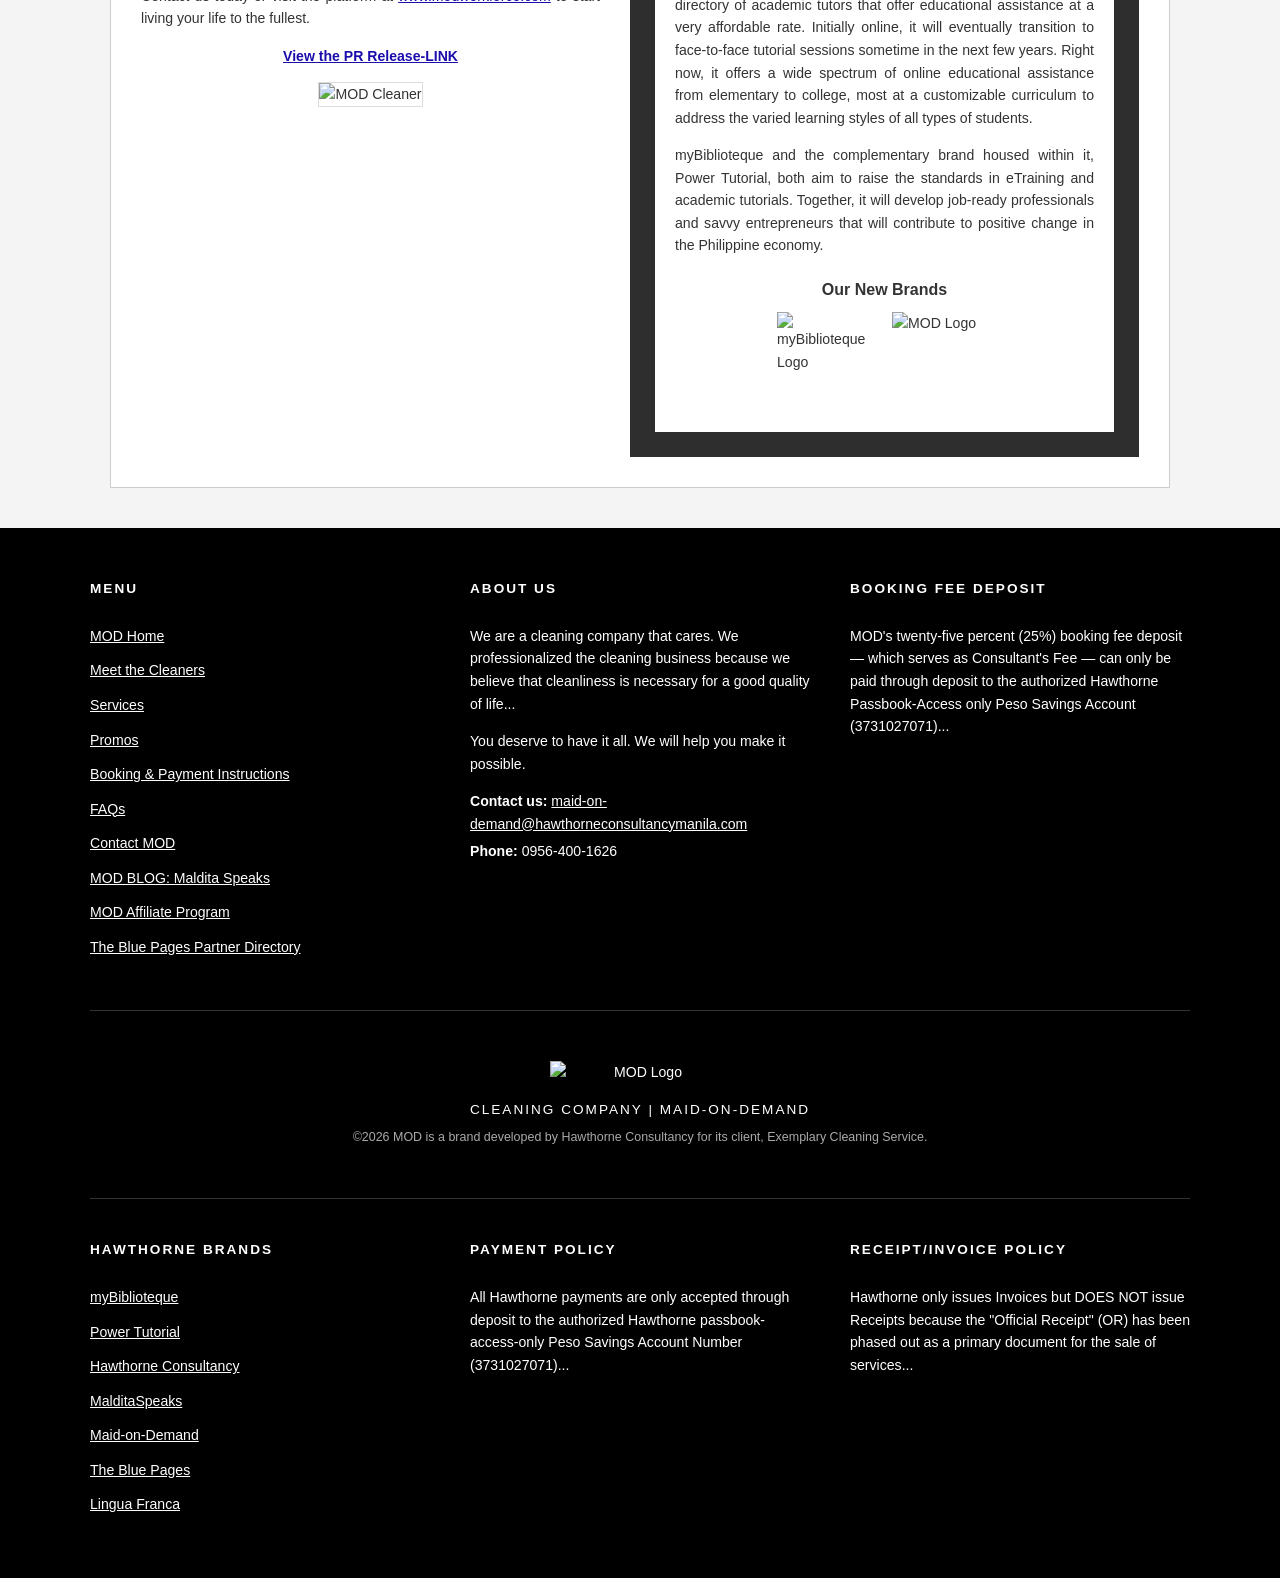
==== commit c9c7d76d: "Update index.html" ====
--- a/index.html
+++ b/index.html
@@ -31,7 +31,13 @@
 
     <!-- Academy Sub-banner -->
     <section class="academy-banner">
-      <h2>Canterbury</h2>
+      <div class="subbanner-nav">
+        <a href="index.html" class="subbanner-btn active">Canterbury</a>
+        <a href="about.html" class="subbanner-btn">About Us</a>
+        <a href="method.html" class="subbanner-btn">Our Method</a>
+        <a href="fees.html" class="subbanner-btn">Fees</a>
+        <a href="contact.html" class="subbanner-btn">Contact</a>
+      </div>
       <p>© 2026 Canterbury Global Academy by Hawthorne Consultancy Manila</p>
     </section>
 
--- a/styles.css
+++ b/styles.css
@@ -265,4 +265,46 @@
     max-width: 100%;
     width: 100%;
   }
-}+}
+/* ACADEMY SUB-BANNER */
+.academy-banner {
+  background-color: #ebd77d;
+  /* Background Graphic Image Path */
+  background-image: url('images/subbanner-bg.jpg');
+  background-repeat: no-repeat;
+  background-position: center;
+  background-size: cover;
+  text-align: center;
+  padding: 25px 20px;
+}
+
+/* SUB-BANNER TEXT BUTTON ROW */
+.subbanner-nav {
+  display: flex;
+  flex-wrap: wrap;
+  justify-content: center;
+  align-items: center;
+  gap: 25px;
+  margin-bottom: 10px;
+}
+
+.subbanner-btn {
+  font-family: 'Georgia', serif;
+  font-style: italic;
+  font-size: 1.6rem;
+  font-weight: bold;
+  color: #333333;
+  text-decoration: none;
+  transition: opacity 0.2s ease, transform 0.2s ease;
+}
+
+.subbanner-btn:hover {
+  opacity: 0.75;
+  text-decoration: underline;
+}
+
+.academy-banner p {
+  font-size: 0.75rem;
+  color: #555555;
+  margin-top: 10px;
+}
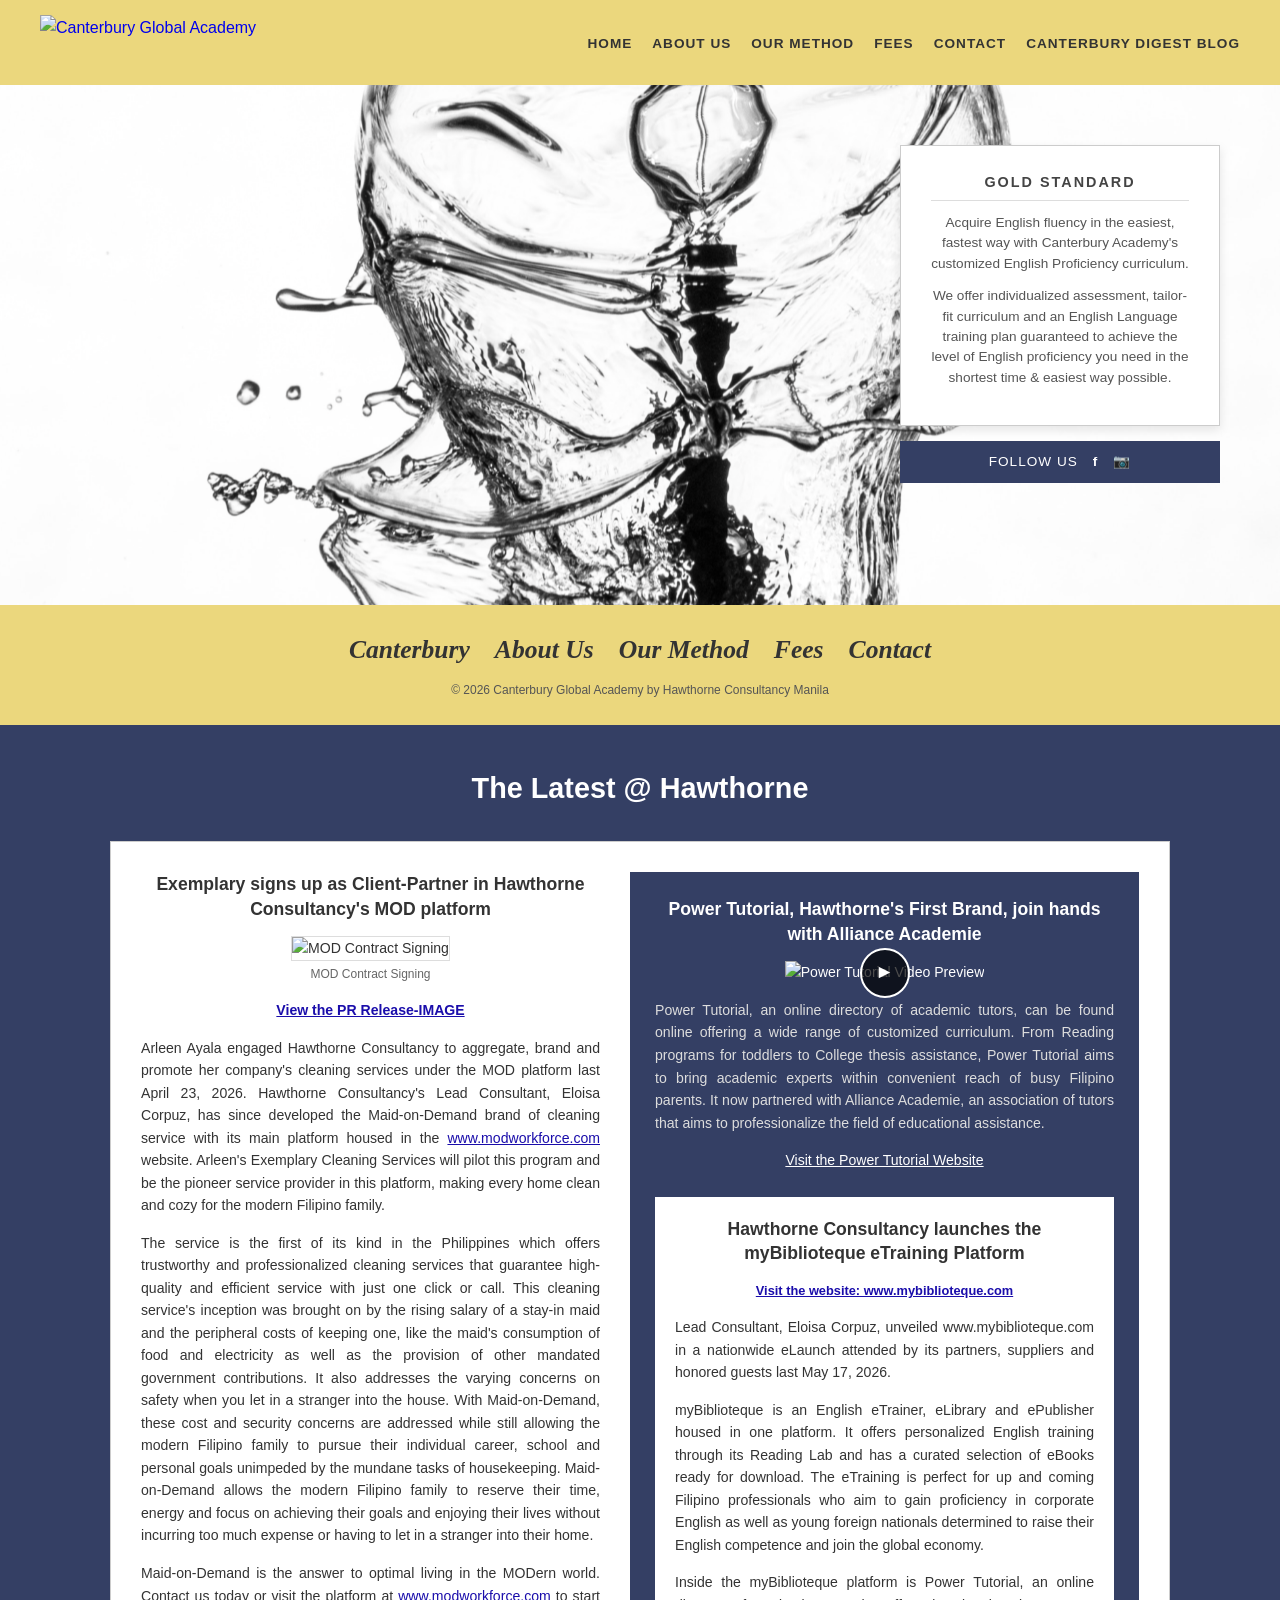
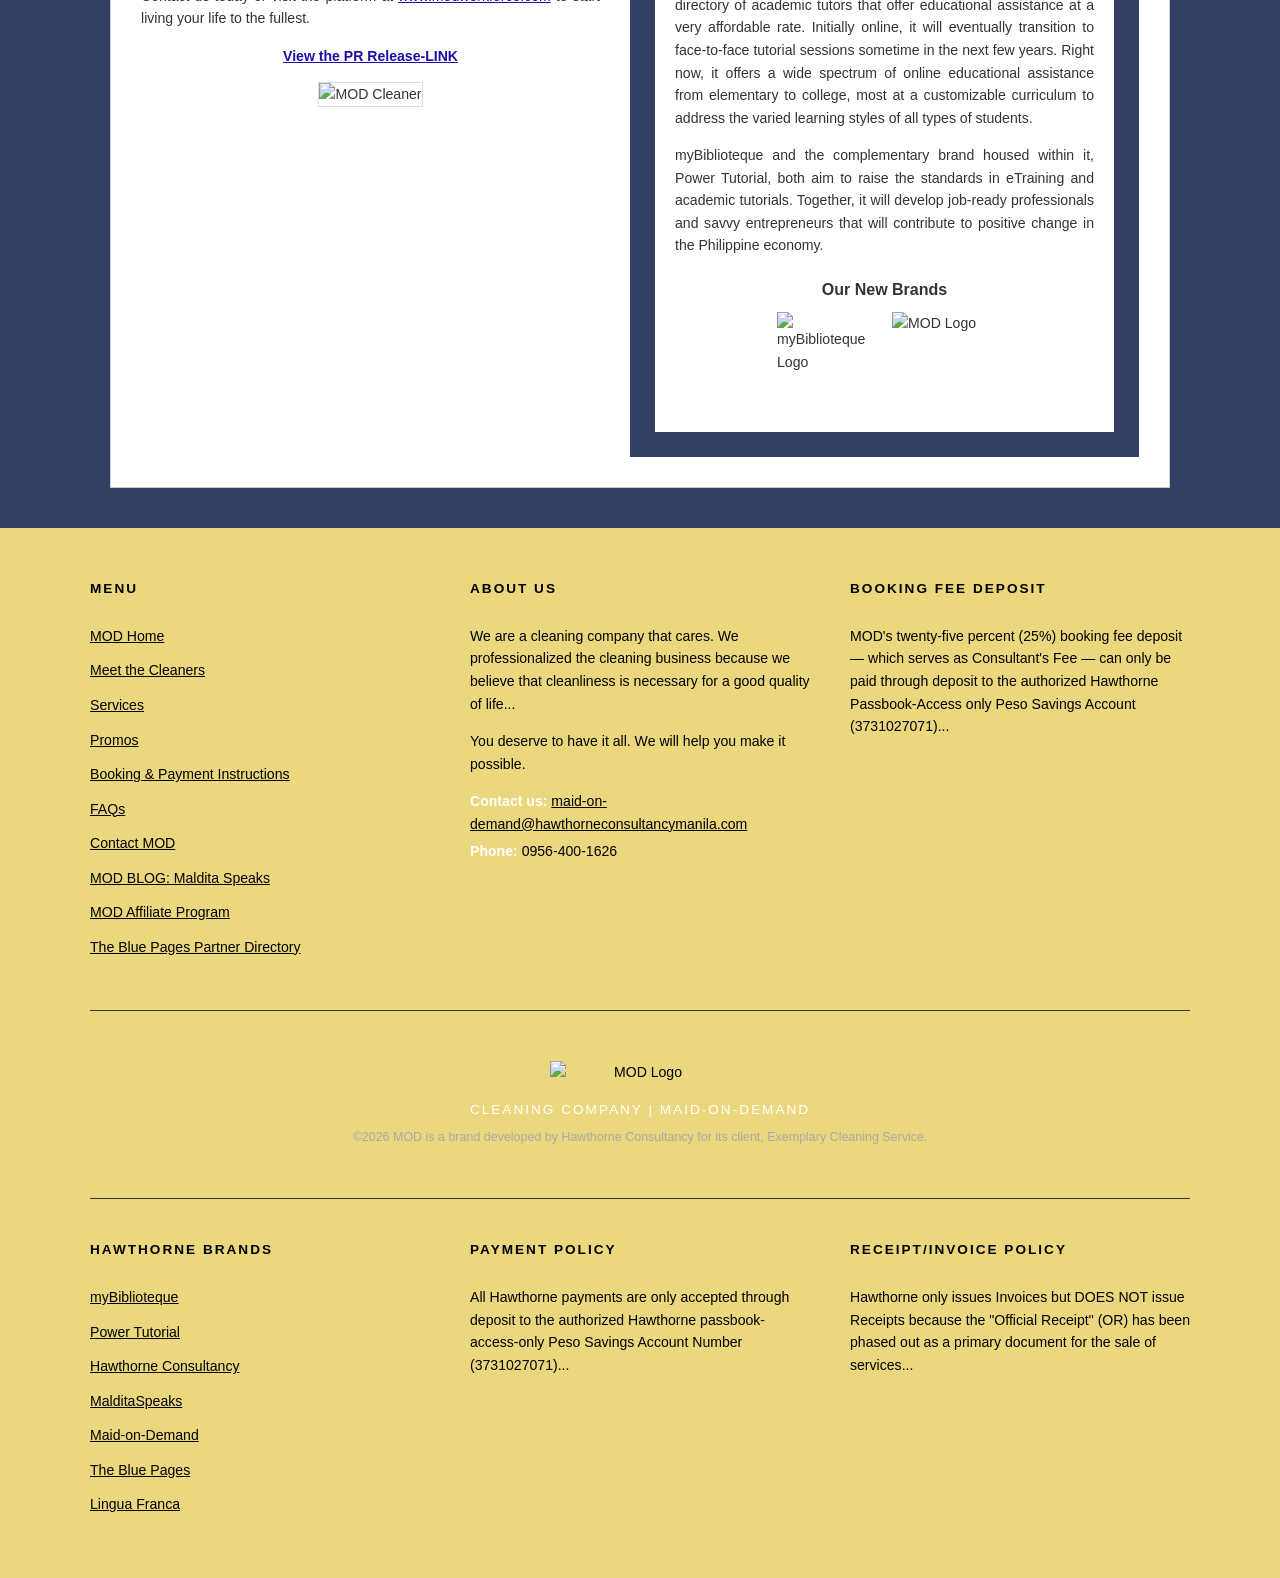
==== commit 418eed54: "Update index.html" ====
--- a/index.html
+++ b/index.html
@@ -7,10 +7,9 @@
   <link rel="stylesheet" href="styles.css">
 </head>
 <body>
-
   <!-- Header Placeholder -->
   <div id="header-placeholder"></div>
-
+  
   <!-- MAIN PAGE CONTENT -->
   <main class="main-content">
     
@@ -21,7 +20,6 @@
         <p>Acquire English fluency in the easiest, fastest way with Canterbury Academy's customized English Proficiency curriculum.</p>
         <p>We offer individualized assessment, tailor-fit curriculum and an English Language training plan guaranteed to achieve the level of English proficiency you need in the shortest time & easiest way possible.</p>
       </div>
-
       <div class="hero-social-bar">
         <span>FOLLOW US</span>
         <a href="#" class="social-icon">f</a>
@@ -42,67 +40,62 @@
     </section>
 
     <!-- News & Updates Section (The Latest @ Hawthorne) -->
-    <section class="news-section">
-      <h2 class="section-title">The Latest @ Hawthorne</h2>
-
-      <div class="news-container">
-        <!-- Left Column: MOD Platform Release -->
-        <div class="news-card">
-          <h3>Exemplary signs up as Client-Partner in Hawthorne Consultancy's MOD platform</h3>
+    <div class="news-section-wrapper">
+      <section class="news-section">
+        <h2 class="section-title">The Latest @ Hawthorne</h2>
+        <div class="news-container">
+          <!-- Left Column: MOD Platform Release -->
+          <div class="news-card">
+            <h3>Exemplary signs up as Client-Partner in Hawthorne Consultancy's MOD platform</h3>
+            
+            <div class="image-box">
+              <img src="images/mod-signing.jpg" alt="MOD Contract Signing">
+              <span class="caption">MOD Contract Signing</span>
+            </div>
+            <p><a href="#" class="pr-link">View the PR Release-IMAGE</a></p>
+            <p>Arleen Ayala engaged Hawthorne Consultancy to aggregate, brand and promote her company's cleaning services under the MOD platform last April 23, 2026. Hawthorne Consultancy's Lead Consultant, Eloisa Corpuz, has since developed the Maid-on-Demand brand of cleaning service with its main platform housed in the <a href="https://www.modworkforce.com" target="_blank">www.modworkforce.com</a> website. Arleen's Exemplary Cleaning Services will pilot this program and be the pioneer service provider in this platform, making every home clean and cozy for the modern Filipino family.</p>
+            <p>The service is the first of its kind in the Philippines which offers trustworthy and professionalized cleaning services that guarantee high-quality and efficient service with just one click or call. This cleaning service's inception was brought on by the rising salary of a stay-in maid and the peripheral costs of keeping one, like the maid's consumption of food and electricity as well as the provision of other mandated government contributions. It also addresses the varying concerns on safety when you let in a stranger into the house. With Maid-on-Demand, these cost and security concerns are addressed while still allowing the modern Filipino family to pursue their individual career, school and personal goals unimpeded by the mundane tasks of housekeeping. Maid-on-Demand allows the modern Filipino family to reserve their time, energy and focus on achieving their goals and enjoying their lives without incurring too much expense or having to let in a stranger into their home.</p>
+            <p>Maid-on-Demand is the answer to optimal living in the MODern world. Contact us today or visit the platform at <a href="https://www.modworkforce.com" target="_blank">www.modworkforce.com</a> to start living your life to the fullest.</p>
+            <p><a href="#" class="pr-link">View the PR Release-LINK</a></p>
+            <div class="image-box">
+              <img src="images/cleaner-portrait.jpg" alt="MOD Cleaner">
+            </div>
+          </div>
           
-          <div class="image-box">
-            <img src="images/mod-signing.jpg" alt="MOD Contract Signing">
-            <span class="caption">MOD Contract Signing</span>
-          </div>
-
-          <p><a href="#" class="pr-link">View the PR Release-IMAGE</a></p>
-          <p>Arleen Ayala engaged Hawthorne Consultancy to aggregate, brand and promote her company's cleaning services under the MOD platform last April 23, 2026. Hawthorne Consultancy's Lead Consultant, Eloisa Corpuz, has since developed the Maid-on-Demand brand of cleaning service with its main platform housed in the <a href="https://www.modworkforce.com" target="_blank">www.modworkforce.com</a> website. Arleen's Exemplary Cleaning Services will pilot this program and be the pioneer service provider in this platform, making every home clean and cozy for the modern Filipino family.</p>
-          <p>The service is the first of its kind in the Philippines which offers trustworthy and professionalized cleaning services that guarantee high-quality and efficient service with just one click or call. This cleaning service's inception was brought on by the rising salary of a stay-in maid and the peripheral costs of keeping one, like the maid's consumption of food and electricity as well as the provision of other mandated government contributions. It also addresses the varying concerns on safety when you let in a stranger into the house. With Maid-on-Demand, these cost and security concerns are addressed while still allowing the modern Filipino family to pursue their individual career, school and personal goals unimpeded by the mundane tasks of housekeeping. Maid-on-Demand allows the modern Filipino family to reserve their time, energy and focus on achieving their goals and enjoying their lives without incurring too much expense or having to let in a stranger into their home.</p>
-          <p>Maid-on-Demand is the answer to optimal living in the MODern world. Contact us today or visit the platform at <a href="https://www.modworkforce.com" target="_blank">www.modworkforce.com</a> to start living your life to the fullest.</p>
-          <p><a href="#" class="pr-link">View the PR Release-LINK</a></p>
-
-          <div class="image-box">
-            <img src="images/cleaner-portrait.jpg" alt="MOD Cleaner">
-          </div>
-        </div>
-
-        <!-- Right Column: Power Tutorial & myBiblioteque -->
-        <div class="news-card dark-card">
-          <h3>Power Tutorial, Hawthorne's First Brand, join hands with Alliance Academie</h3>
-          
-          <div class="video-box">
-            <img src="images/power-tutorial-video.jpg" alt="Power Tutorial Video Preview">
-            <div class="play-button">&#9658;</div>
-          </div>
-
-          <p>Power Tutorial, an online directory of academic tutors, can be found online offering a wide range of customized curriculum. From Reading programs for toddlers to College thesis assistance, Power Tutorial aims to bring academic experts within convenient reach of busy Filipino parents. It now partnered with Alliance Academie, an association of tutors that aims to professionalize the field of educational assistance.</p>
-          <p><a href="#" class="light-link">Visit the Power Tutorial Website</a></p>
-
-          <div class="white-card-inner">
-            <h3 class="dark-text">Hawthorne Consultancy launches the myBiblioteque eTraining Platform</h3>
-            <p class="small-center"><a href="#" class="pr-link">Visit the website: www.mybiblioteque.com</a></p>
-            <p class="dark-text">Lead Consultant, Eloisa Corpuz, unveiled www.mybiblioteque.com in a nationwide eLaunch attended by its partners, suppliers and honored guests last May 17, 2026.</p>
-            <p class="dark-text">myBiblioteque is an English eTrainer, eLibrary and ePublisher housed in one platform. It offers personalized English training through its Reading Lab and has a curated selection of eBooks ready for download. The eTraining is perfect for up and coming Filipino professionals who aim to gain proficiency in corporate English as well as young foreign nationals determined to raise their English competence and join the global economy.</p>
-            <p class="dark-text">Inside the myBiblioteque platform is Power Tutorial, an online directory of academic tutors that offer educational assistance at a very affordable rate. Initially online, it will eventually transition to face-to-face tutorial sessions sometime in the next few years. Right now, it offers a wide spectrum of online educational assistance from elementary to college, most at a customizable curriculum to address the varied learning styles of all types of students.</p>
-            <p class="dark-text">myBiblioteque and the complementary brand housed within it, Power Tutorial, both aim to raise the standards in eTraining and academic tutorials. Together, it will develop job-ready professionals and savvy entrepreneurs that will contribute to positive change in the Philippine economy.</p>
+          <!-- Right Column: Power Tutorial & myBiblioteque -->
+          <div class="news-card dark-card">
+            <h3>Power Tutorial, Hawthorne's First Brand, join hands with Alliance Academie</h3>
             
-            <h4 class="brand-subheading">Our New Brands</h4>
-            <div class="brand-logos-row">
-              <img src="images/mybiblioteque-logo-sq.png" alt="myBiblioteque Logo">
-              <img src="images/mod-logo-sq.png" alt="MOD Logo">
+            <div class="video-box">
+              <img src="images/power-tutorial-video.jpg" alt="Power Tutorial Video Preview">
+              <div class="play-button">&#9658;</div>
+            </div>
+            <p>Power Tutorial, an online directory of academic tutors, can be found online offering a wide range of customized curriculum. From Reading programs for toddlers to College thesis assistance, Power Tutorial aims to bring academic experts within convenient reach of busy Filipino parents. It now partnered with Alliance Academie, an association of tutors that aims to professionalize the field of educational assistance.</p>
+            <p><a href="#" class="light-link">Visit the Power Tutorial Website</a></p>
+            <div class="white-card-inner">
+              <h3 class="dark-text">Hawthorne Consultancy launches the myBiblioteque eTraining Platform</h3>
+              <p class="small-center"><a href="#" class="pr-link">Visit the website: www.mybiblioteque.com</a></p>
+              <p class="dark-text">Lead Consultant, Eloisa Corpuz, unveiled www.mybiblioteque.com in a nationwide eLaunch attended by its partners, suppliers and honored guests last May 17, 2026.</p>
+              <p class="dark-text">myBiblioteque is an English eTrainer, eLibrary and ePublisher housed in one platform. It offers personalized English training through its Reading Lab and has a curated selection of eBooks ready for download. The eTraining is perfect for up and coming Filipino professionals who aim to gain proficiency in corporate English as well as young foreign nationals determined to raise their English competence and join the global economy.</p>
+              <p class="dark-text">Inside the myBiblioteque platform is Power Tutorial, an online directory of academic tutors that offer educational assistance at a very affordable rate. Initially online, it will eventually transition to face-to-face tutorial sessions sometime in the next few years. Right now, it offers a wide spectrum of online educational assistance from elementary to college, most at a customizable curriculum to address the varied learning styles of all types of students.</p>
+              <p class="dark-text">myBiblioteque and the complementary brand housed within it, Power Tutorial, both aim to raise the standards in eTraining and academic tutorials. Together, it will develop job-ready professionals and savvy entrepreneurs that will contribute to positive change in the Philippine economy.</p>
+              
+              <h4 class="brand-subheading">Our New Brands</h4>
+              <div class="brand-logos-row">
+                <img src="images/mybiblioteque-logo-sq.png" alt="myBiblioteque Logo">
+                <img src="images/mod-logo-sq.png" alt="MOD Logo">
+              </div>
             </div>
           </div>
         </div>
-      </div>
-    </section>
-
+      </section>
+    </div>
   </main>
 
   <!-- Footer Placeholder -->
   <div id="footer-placeholder"></div>
-
+  
   <!-- Loader Script -->
   <script src="include.js"></script>
-
 </body>
 </html>
--- a/styles.css
+++ b/styles.css
@@ -4,23 +4,20 @@
   margin: 0;
   padding: 0;
 }
-
 body {
   font-family: -apple-system, BlinkMacSystemFont, "Segoe UI", Roboto, Helvetica, Arial, sans-serif;
   color: #333333;
   background-color: #f4f4f4;
   line-height: 1.6;
 }
-
 /* MAIN CONTAINER */
 .main-content {
   width: 100%;
 }
-
 /* HERO SECTION */
 .hero-section {
   position: relative;
-  background: url('images/hero-bg.jpg') no-repeat center center/cover;
+  background: url('images/sample.png') no-repeat center center/cover;
   min-height: 520px;
   display: flex;
   flex-direction: column;
@@ -28,7 +25,6 @@
   align-items: flex-end;
   padding: 40px 60px;
 }
-
 .hero-overlay-card {
   background-color: #ffffff;
   border: 1px solid #cccccc;
@@ -38,7 +34,6 @@
   box-shadow: 0 4px 10px rgba(0,0,0,0.1);
   margin-top: 20px;
 }
-
 .hero-overlay-card .card-subtitle {
   font-size: 0.9rem;
   letter-spacing: 2px;
@@ -48,16 +43,14 @@
   border-bottom: 1px solid #ddd;
   padding-bottom: 6px;
 }
-
 .hero-overlay-card p {
   font-size: 0.85rem;
   color: #555555;
   margin-bottom: 12px;
   line-height: 1.5;
 }
-
 .hero-social-bar {
-  background-color: #2b3a55;
+  background-color: #343F64;
   color: #ffffff;
   padding: 10px 20px;
   display: flex;
@@ -69,7 +62,6 @@
   font-size: 0.85rem;
   letter-spacing: 1px;
 }
-
 .social-icon {
   color: #ffffff;
   text-decoration: none;
@@ -80,36 +72,53 @@
 .academy-banner {
   background-color: #ebd77d;
   text-align: center;
-  padding: 20px;
-}
-
-.academy-banner h2 {
+  padding: 25px 20px;
+}
+.subbanner-nav {
+  display: flex;
+  flex-wrap: wrap;
+  justify-content: center;
+  align-items: center;
+  gap: 25px;
+  margin-bottom: 10px;
+}
+.subbanner-btn {
   font-family: 'Georgia', serif;
   font-style: italic;
-  font-size: 1.8rem;
-  color: #333333;
-  margin-bottom: 5px;
-}
-
+  font-size: 1.6rem;
+  font-weight: bold;
+  color: #333333;
+  text-decoration: none;
+  transition: opacity 0.2s ease, transform 0.2s ease;
+}
+.subbanner-btn:hover {
+  opacity: 0.75;
+  text-decoration: underline;
+}
 .academy-banner p {
   font-size: 0.75rem;
   color: #555555;
-}
-
-/* NEWS SECTION */
+  margin-top: 10px;
+}
+
+/* NEWS SECTION - REVISED BLUE BACKGROUND (#343F64) */
+.news-section-wrapper {
+  background-color: #343F64;
+  width: 100%;
+  padding: 40px 0;
+}
 .news-section {
   max-width: 1100px;
-  margin: 40px auto;
+  margin: 0 auto;
   padding: 0 20px;
 }
-
 .section-title {
   text-align: center;
   font-size: 1.8rem;
   font-weight: 700;
   margin-bottom: 30px;
-}
-
+  color: #ffffff; /* White title text */
+}
 .news-container {
   display: flex;
   gap: 30px;
@@ -117,47 +126,39 @@
   border: 1px solid #cccccc;
   padding: 30px;
 }
-
 .news-card {
   flex: 1;
   font-size: 0.88rem;
   color: #333333;
 }
-
 .news-card h3 {
   font-size: 1.1rem;
   text-align: center;
   margin-bottom: 15px;
   line-height: 1.4;
 }
-
 .news-card p {
   margin-bottom: 15px;
   text-align: justify;
 }
-
 .news-card a {
   color: #1a0dab;
 }
-
 .image-box {
   text-align: center;
   margin: 15px 0;
 }
-
 .image-box img {
   max-width: 100%;
   height: auto;
   border: 1px solid #ddd;
 }
-
 .image-box .caption {
   display: block;
   font-size: 0.75rem;
   color: #666;
   margin-top: 4px;
 }
-
 .pr-link {
   display: block;
   text-align: center;
@@ -165,32 +166,27 @@
   text-decoration: underline;
 }
 
-/* DARK CARD (Right Column) */
+/* DARK CARD (Right Column) - REVISED DARK BLUE (#343F64) */
 .dark-card {
-  background-color: #2e2e2e;
+  background-color: #343F64;
   color: #ffffff;
   padding: 25px;
 }
-
 .dark-card h3 {
   color: #ffffff;
 }
-
 .dark-card p {
   color: #dddddd;
 }
-
 .video-box {
   position: relative;
   text-align: center;
   margin: 15px 0;
 }
-
 .video-box img {
   width: 100%;
   height: auto;
 }
-
 .play-button {
   position: absolute;
   top: 50%;
@@ -207,104 +203,66 @@
   font-size: 1.2rem;
   border: 2px solid #fff;
 }
-
 .light-link {
   color: #ffffff !important;
   text-decoration: underline;
   display: block;
   text-align: center;
 }
-
 .white-card-inner {
   background-color: #ffffff;
   padding: 20px;
   margin-top: 25px;
   color: #333333;
 }
-
 .dark-text {
   color: #333333 !important;
 }
-
 .small-center {
   text-align: center;
   font-size: 0.8rem;
 }
-
 .brand-subheading {
   text-align: center;
   margin: 20px 0 10px 0;
   font-size: 1rem;
 }
-
 .brand-logos-row {
   display: flex;
   justify-content: center;
   gap: 15px;
 }
-
 .brand-logos-row img {
   width: 100px;
   height: 100px;
   object-fit: cover;
 }
 
-/* RESPONSIVE MEDIA QUERIES (MOBILE & TABLET FRIENDLY) */
+/* FOOTER - REVISED BEIGE BACKGROUND (#ebd77d) & BLACK TEXT */
+footer, .site-footer {
+  background-color: #ebd77d !important;
+  color: #000000 !important;
+  padding: 40px 20px;
+}
+footer a, .site-footer a {
+  color: #000000 !important;
+}
+footer h3, footer h4, .site-footer h3, .site-footer h4 {
+  color: #000000 !important;
+}
+
+/* RESPONSIVE MEDIA QUERIES */
 @media (max-width: 850px) {
   .news-container {
     flex-direction: column;
     padding: 15px;
   }
-
   .hero-section {
     align-items: center;
     padding: 20px;
   }
-
   .hero-overlay-card, .hero-social-bar {
     max-width: 100%;
     width: 100%;
   }
 }
-/* ACADEMY SUB-BANNER */
-.academy-banner {
-  background-color: #ebd77d;
-  /* Background Graphic Image Path */
-  background-image: url('images/subbanner-bg.jpg');
-  background-repeat: no-repeat;
-  background-position: center;
-  background-size: cover;
-  text-align: center;
-  padding: 25px 20px;
-}
-
-/* SUB-BANNER TEXT BUTTON ROW */
-.subbanner-nav {
-  display: flex;
-  flex-wrap: wrap;
-  justify-content: center;
-  align-items: center;
-  gap: 25px;
-  margin-bottom: 10px;
-}
-
-.subbanner-btn {
-  font-family: 'Georgia', serif;
-  font-style: italic;
-  font-size: 1.6rem;
-  font-weight: bold;
-  color: #333333;
-  text-decoration: none;
-  transition: opacity 0.2s ease, transform 0.2s ease;
-}
-
-.subbanner-btn:hover {
-  opacity: 0.75;
-  text-decoration: underline;
-}
-
-.academy-banner p {
-  font-size: 0.75rem;
-  color: #555555;
-  margin-top: 10px;
-}
